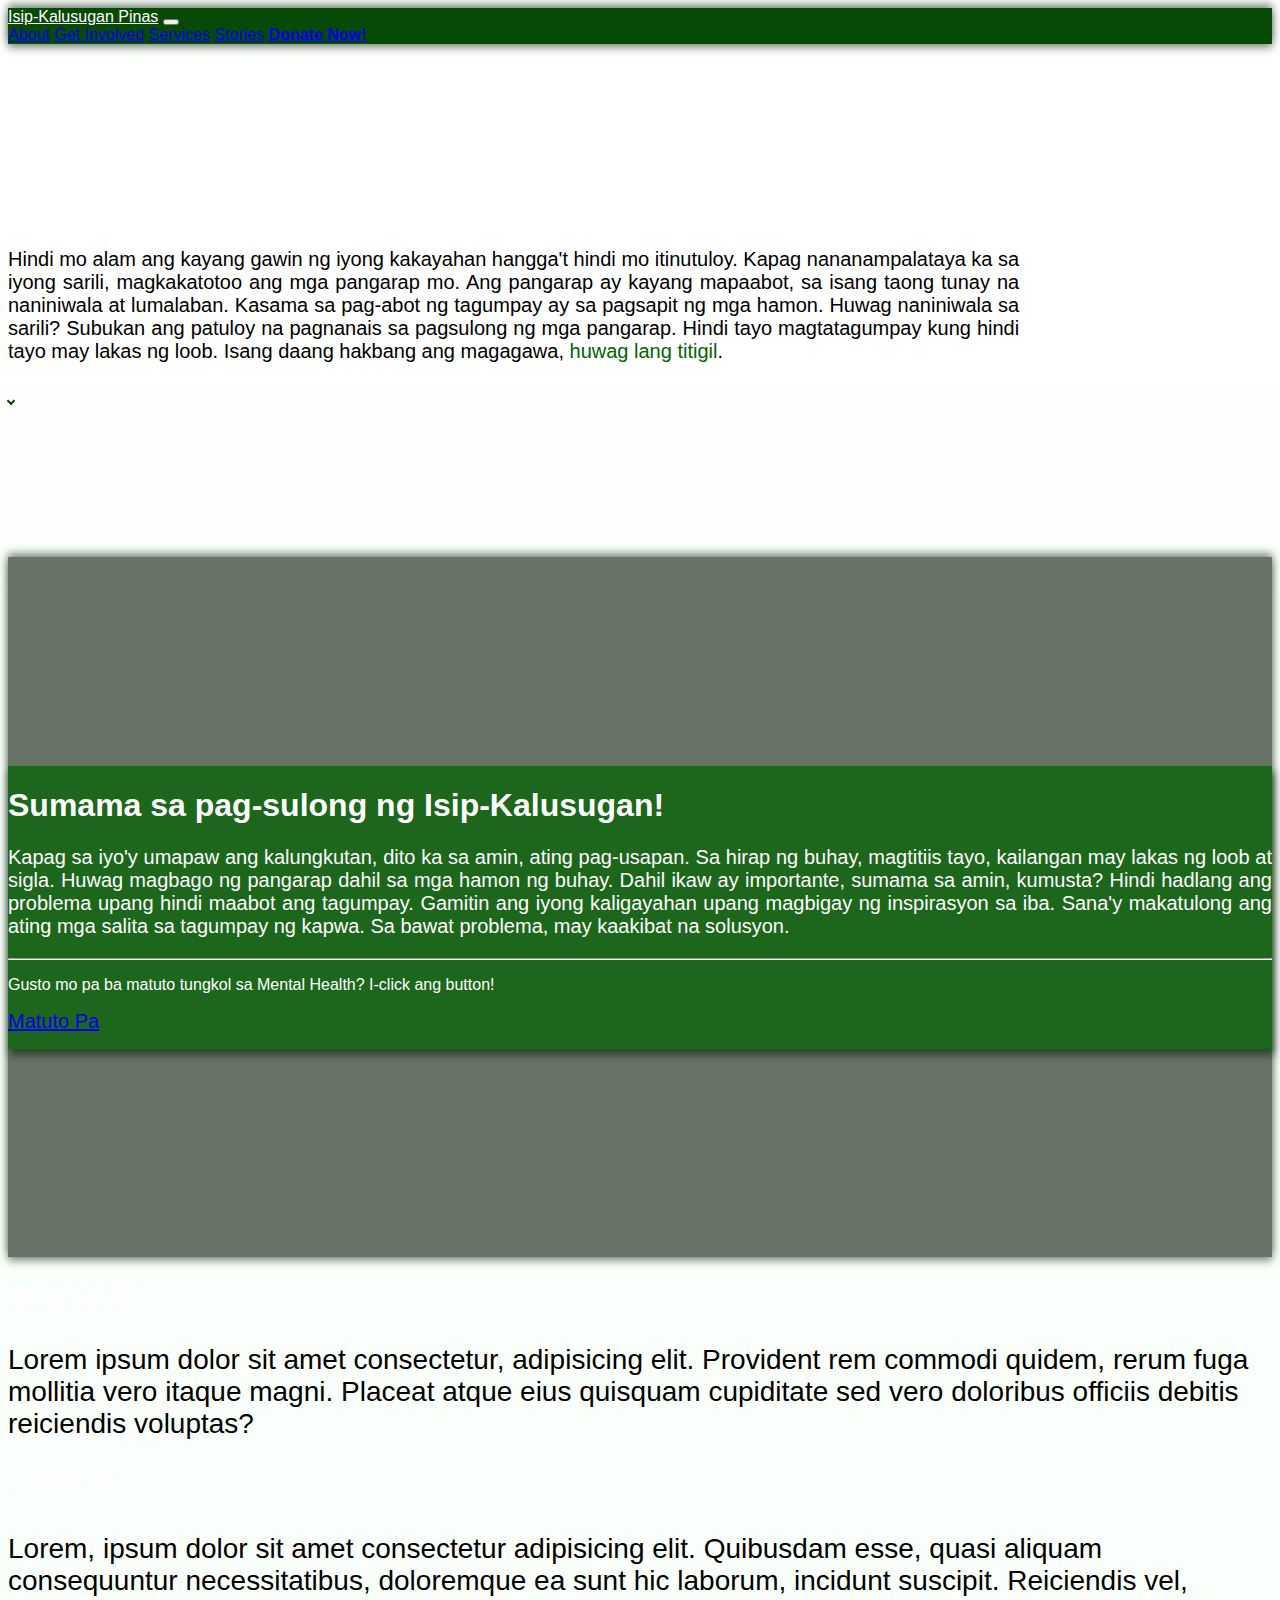
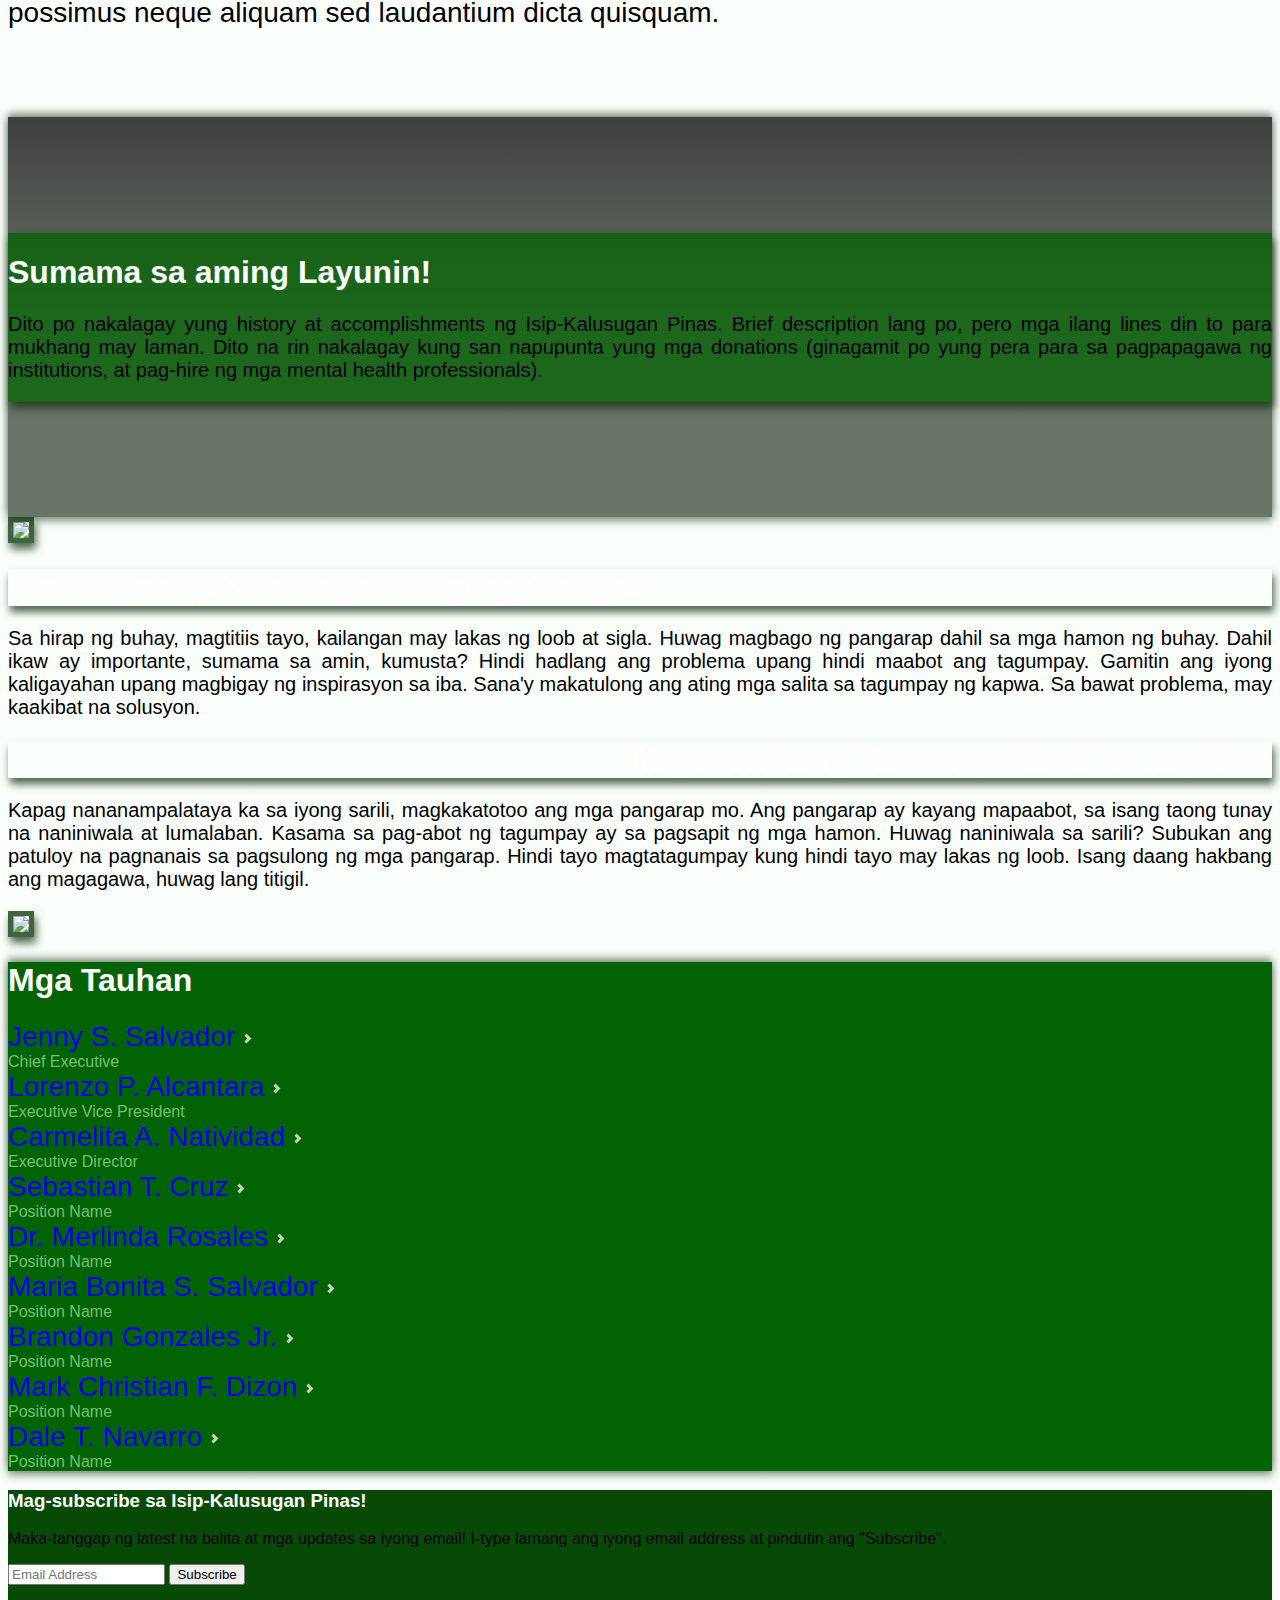
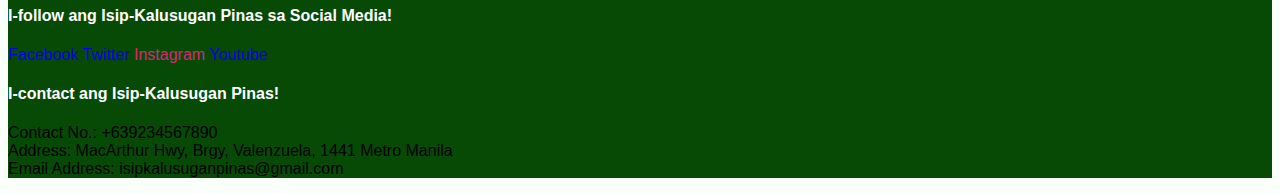
==== about.html @ d549f3e6 "modified:   about.css 	modified:   about.html 	modified:   index.css 	modified:   style.css" ====
<!DOCTYPE html>
<html lang="en">
<head>
    <meta charset="UTF-8">
    <meta http-equiv="X-UA-Compatible" content="IE=edge">
    <meta name="viewport" content="width=device-width, initial-scale=1.0">
    <link href="https://cdn.jsdelivr.net/npm/bootstrap@5.3.0-alpha3/dist/css/bootstrap.min.css" rel="stylesheet" integrity="sha384-KK94CHFLLe+nY2dmCWGMq91rCGa5gtU4mk92HdvYe+M/SXH301p5ILy+dN9+nJOZ" crossorigin="anonymous">
    <title>About</title>

    <link rel="stylesheet" type="text/css" href="style.css">

    <style>
        .jumboBg::before {    
            content: "";
            background-color: rgba(54, 70, 54, 0.75);
            background-image: url('https://images.pexels.com/photos/1623536/pexels-photo-1623536.jpeg?auto=compress&cs=tinysrgb&w=1260&h=750&dpr=1');
            background-blend-mode: overlay;
            position: absolute;
            background-position: center;
            background-repeat: no-repeat;
            background-size: cover;
            top: 0px;
            right: 0px;
            bottom: 0px;
            left: 0px;
        }
        .right {
            border: solid rgba(255, 255, 255, 0.75);
            border-width: 0 3px 3px 0;
            transform: translate(0, -4px) rotate(-45deg);
        }
        .historyBg::before {    
            content: "";
            background: url('https://images.pexels.com/photos/6180744/pexels-photo-6180744.jpeg?auto=compress&cs=tinysrgb&w=1260&h=750&dpr=1') center no-repeat, linear-gradient(180deg, rgb(0, 0, 0, 0.75) 0%, rgba(54, 70, 54, 0.75) 50%); background-size: cover; background-blend-mode: overlay;
            position: absolute;
            background-position: center;
            background-repeat: no-repeat;
            background-size: cover;
            top: 0px;
            right: 0px;
            bottom: 0px;
            left: 0px;
        }
    </style>

    <link rel="stylesheet" type="text/css" href="about.css">

</head>
<body style="background: url(https://images.pexels.com/photos/1200225/pexels-photo-1200225.jpeg?auto=compress&cs=tinysrgb&w=1260&h=750&dpr=1) center repeat-y, linear-gradient(180deg, rgb(255, 255, 255) 7.5%, rgba(250, 255, 250, 0.875) 18.5%); background-size: cover; background-blend-mode: overlay;">

    <!---------------------- NAVBAR ---------------------->
    <nav class="navbar navbar-expand-md navbar-dark nav-underline sticky-top px-lg-5 px-3 py-3 navbar-toggler rounded-0 divShadow justify-content-between" style="background-color: rgb(6, 74, 6);">
        <a class="navbar-brand fs-3 titleText" href="index.html">Isip-Kalusugan Pinas</a>
        <button class="navbar-toggler" type="button" data-bs-toggle="collapse" data-bs-target="#navbarCollapsed">
            <span class="navbar-toggler-icon"></span>
        </button>
        <div class="collapse navbar-collapse" id="navbarCollapsed">
            <div class="navbar-nav d-flex justify-content-between">
                <a class="nav-item nav-link active" href="about.html">About</a>
                <a class="nav-item nav-link" href="getinvolved.html">Get Involved</a>
                <a class="nav-item nav-link" href="services.html">Services</a>
                <a class="nav-item nav-link" href="stories.html">Stories</a>
                <a class="nav-item nav-link" href="donate.html"><b>Donate Now!</b></a>
            </div>
        </div>
    </nav>

    <main class="d-flex flex-column">

        <!---------------------- INTRO ---------------------->
        <h1 class="display-4 text-success-emphasis titleText text-center w-100 px-md-5 px-2 pb-2" style="margin-top:11.5%;">Saan mang sulok ng mundo, mayroong <span class="display-4 text-success-emphasis bg-success px-2 titleText">pag-asa</span>.</h1>
        <p class="responsiveFont1 introText fw-light text-black text-center px-md-5 px-2 pt-md-4 pb-5 mx-auto" style="margin-bottom: 11.75%;">Hindi mo alam ang kayang gawin ng iyong kakayahan hangga't hindi mo itinutuloy. Kapag nananampalataya ka sa iyong sarili, magkakatotoo ang mga pangarap mo. Ang pangarap ay kayang mapaabot, sa isang taong tunay na naniniwala at lumalaban. Kasama sa pag-abot ng tagumpay ay sa pagsapit ng mga hamon. Huwag naniniwala sa sarili? Subukan ang patuloy na pagnanais sa pagsulong ng mga pangarap. Hindi tayo magtatagumpay kung hindi tayo may lakas ng loob. Isang daang hakbang ang magagawa, <span class="responsiveFont1 fw-light" style="color: darkgreen;">huwag lang titigil</span>.<br><br><i class="arrow down mt-5 mb-3"></i></p>

        <!---------------------- MAIN ---------------------->
        <div class="d-flex mb-5 mt-3 divShadow">
            <div class="p-lg-5 p-3 bgBackground jumboBg" style="color: white;">
                <div class="bgContent p-md-5 m-sm-5 mt-sm-1 p-4 boxShadow" style="background-color: rgb(3, 99, 3, 0.75);">
                    <h1 class="display-2 titleText text-center mainTitleMain">Sumama sa pag-sulong ng Isip-Kalusugan!</h1>
                    <h1 class="titleText text-center mainTitleSub">Isulong ang Isip-Kalusugan!</h1>
                    <p class="lead px-xl-4 mx-xl-4 responsiveFont1">Kapag sa iyo'y umapaw ang kalungkutan, dito ka sa amin, ating pag-usapan. Sa hirap ng buhay, magtitiis tayo, kailangan may lakas ng loob at sigla. Huwag magbago ng pangarap dahil sa mga hamon ng buhay. Dahil ikaw ay importante, sumama sa amin, kumusta? <span class="mainExtra">Hindi hadlang ang problema upang hindi maabot ang tagumpay. Gamitin ang iyong kaligayahan upang magbigay ng inspirasyon sa iba. Sana'y makatulong ang ating mga salita sa tagumpay ng kapwa. Sa bawat problema, may kaakibat na solusyon.</span></p>
                    <hr class="my-lg-4 my-2 fs-6">
                    <p class="text-end responsiveFont2">Gusto mo pa ba matuto tungkol sa Mental Health? I-click ang button!</p>
                    <p class="lead text-end">
                        <a class="btn btn-success btn-lg responsiveFont1" href="getinvolved.html" role="button">Matuto Pa</a>
                    </p>
                </div>
            </div>
        </div>

        <!---------------------- MISSION VISION ---------------------->
        <div class="container my-md-5 py-md-4">
            <div class="row">
                <div class="col">
                    <div class="d-flex flex-column">
                        <h1 class="text-end titleText text-success-emphasis display-1 px-md-3 py-md-3">MISSION</h1>
                        <p class="text-end responsiveFont3 fw-light text-black pt-md-3">Lorem ipsum dolor sit amet consectetur, adipisicing elit. Provident rem commodi quidem, rerum fuga mollitia vero itaque magni. Placeat atque eius quisquam cupiditate sed vero doloribus officiis debitis reiciendis voluptas?</p>
                    </div>
                </div>
                <div class="col">
                    <div class="d-flex flex-column">
                        <h1 class="text-start titleText text-success display-1 px-md-3 py-md-3">VISION</h1>
                        <p class="text-start responsiveFont3 fw-light text-black pt-md-3">Lorem, ipsum dolor sit amet consectetur adipisicing elit. Quibusdam esse, quasi aliquam consequuntur necessitatibus, doloremque ea sunt hic laborum, incidunt suscipit. Reiciendis vel, possimus neque aliquam sed laudantium dicta quisquam.</p>
                    </div>
                </div>
            </div>
        </div>

        <!---------------------- HISTORY HEADING ---------------------->
        <div class="mb-5 p-sm-5 p-2 bgBackground historyBg mb-4 divShadow" style="height: 400px; margin-top: 7%;">
            <div class="bgContent p-lg-5 m-md-5 mt-sm-1 boxShadow p-md-4 p-2" style="background-color: rgb(3, 99, 3, 0.75);">
                <h1 class="display-3 text-center titleText">Sumama sa aming Layunin!</h1>
                <p class="responsiveFont1 text-center text-white">Dito po nakalagay yung history at accomplishments ng Isip-Kalusugan Pinas. Brief description lang po, pero mga ilang lines din to para mukhang may laman. Dito na rin nakalagay kung san napupunta yung mga donations (ginagamit po yung pera para sa pagpapagawa ng institutions, at pag-hire ng mga mental health professionals).</p>
            </div>  
        </div>

        <!---------------------- HISTORY CONTENT ---------------------->
        <div class="container">
            <div class="row mb-5">
                <div class="col-lg-7 col-auto">
                    <img src="https://images.pexels.com/photos/357271/pexels-photo-357271.jpeg?auto=compress&cs=tinysrgb&w=1260&h=750&dpr=1" class="w-100 boxShadow historyBg2 mb-4 mt-lg-0" style="object-fit: cover; object-position: 0 10%; border: 5px solid rgb(0, 50, 0, 0.75);">
                </div>
                <div class="col-lg-5 col-auto pb-5">
                    <h1 class="titleText text-success-emphasis bg-success px-3 py-2 boxShadow">Institusyon para sa mga Nangangailangan</h1>
                    <p class="text-black pe-lg-4 responsiveFont1" style="text-align: justify;">Sa hirap ng buhay, magtitiis tayo, kailangan may lakas ng loob at sigla. Huwag magbago ng pangarap dahil sa mga hamon ng buhay. Dahil ikaw ay importante, sumama sa amin, kumusta? Hindi hadlang ang problema upang hindi maabot ang tagumpay. Gamitin ang iyong kaligayahan upang magbigay ng inspirasyon sa iba. Sana'y makatulong ang ating mga salita sa tagumpay ng kapwa. Sa bawat problema, may kaakibat na solusyon.</p>
                </div>
            </div>
            <div class="row mb-5">
                <div class="col-lg-5 col-auto pb-5 order-lg-first order-last">
                    <h1 class="titleText text-success-emphasis bg-success px-3 py-2 boxShadow alignLgEnd">Mayroon kang Karamay. Hindi ka nag-iisa.</h1>
                    <p class="text-black ps-lg-4 responsiveFont1" style="text-align: justify;">Kapag nananampalataya ka sa iyong sarili, magkakatotoo ang mga pangarap mo. Ang pangarap ay kayang mapaabot, sa isang taong tunay na naniniwala at lumalaban. Kasama sa pag-abot ng tagumpay ay sa pagsapit ng mga hamon. Huwag naniniwala sa sarili? Subukan ang patuloy na pagnanais sa pagsulong ng mga pangarap. Hindi tayo magtatagumpay kung hindi tayo may lakas ng loob. Isang daang hakbang ang magagawa, huwag lang titigil.</p>
                </div>
                <div class="col-lg-7 col-auto order-lg-last order-first">
                    <img src="https://images.pexels.com/photos/3856033/pexels-photo-3856033.jpeg?auto=compress&cs=tinysrgb&w=1260&h=750&dpr=1" class="w-100 boxShadow historyBg2 mb-4 mt-lg-0" style="object-fit: cover; object-position: 0 10%; border: 5px solid rgb(0, 50, 0, 0.75);">
                </div>
            </div>
        </div>


        <!---------------------- MGA TAUHAN ---------------------->
        <div class="d-flex flex-column p-5 justify-content-center divShadow" style="background-color: rgb(3, 99, 3);">
            <h1 class="display-2 titleText text-center mb-5">Mga Tauhan</h1>
            <div class="container mx-auto">
                <div class="row row-cols-1 row-cols-md-2 row-cols-lg-3 row-gap-4 row-gap-sm-5 text-center text-md-start">
                    <div class="col">
                        <a href="#profile" style="text-decoration: none;" class="text-white responsiveFont3">Jenny S. Salvador <i class="arrow right"></i></a>
                        <br>
                        <span class="responsiveFont2 fw-light" style="color: rgb(115, 193, 115);">Chief Executive</span>
                    </div>
                    <div class="col">
                        <a href="#profile" style="text-decoration: none;" class="text-white responsiveFont3">Lorenzo P. Alcantara <i class="arrow right"></i></a>
                        <br>
                        <span class="responsiveFont2 fw-light" style="color: rgb(115, 193, 115);">Executive Vice President</span>
                    </div>
                    <div class="col">
                        <a href="#profile" style="text-decoration: none;" class="text-white responsiveFont3">Carmelita A. Natividad <i class="arrow right"></i></a>
                        <br>
                        <span class="responsiveFont2 fw-light" style="color: rgb(115, 193, 115);">Executive Director</span>
                    </div>
                    <div class="col">
                        <a href="#profile" style="text-decoration: none;" class="text-white responsiveFont3">Sebastian T. Cruz <i class="arrow right"></i></a>
                        <br>
                        <span class="responsiveFont2 fw-light" style="color: rgb(115, 193, 115);">Position Name</span>
                    </div>
                    <div class="col">
                        <a href="#profile" style="text-decoration: none;" class="text-white responsiveFont3">Dr. Merlinda Rosales <i class="arrow right"></i></a>
                        <br>
                        <span class="responsiveFont2 fw-light" style="color: rgb(115, 193, 115);">Position Name</span>
                    </div>
                    <div class="col">
                        <a href="#profile" style="text-decoration: none;" class="text-white responsiveFont3">Ma<span class="name1">ria</span><span class="name2">.</span> Bonita S. Salvador <i class="arrow right"></i></a>
                        <br>
                        <span class="responsiveFont2 fw-light" style="color: rgb(115, 193, 115);">Position Name</span>
                    </div>
                    <div class="col">
                        <a href="#profile" style="text-decoration: none;" class="text-white responsiveFont3">Brandon Gonzales Jr. <i class="arrow right"></i></a>
                        <br>
                        <span class="responsiveFont2 fw-light" style="color: rgb(115, 193, 115);">Position Name</span>
                    </div>
                    <div class="col">
                        <a href="#profile" style="text-decoration: none;" class="text-white responsiveFont3">Mark Christian F. Dizon <i class="arrow right"></i></a>
                        <br>
                        <span class="responsiveFont2 fw-light" style="color: rgb(115, 193, 115);">Position Name</span>
                    </div>
                    <div class="col">
                        <a href="#profile" style="text-decoration: none;" class="text-white responsiveFont3">Dale T. Navarro <i class="arrow right"></i></a>
                        <br>
                        <span class="responsiveFont2 fw-light" style="color: rgb(115, 193, 115);">Position Name</span>
                    </div>
                </div>
            </div>
        </div>

    </main>

    <!-- -------------------- FOOTER -------------------- -->
    <footer class="d-flex flex-column text-center px-5 pt-4 pb-0" style="background-color: rgb(6, 74, 6);">
        <div class="d-flex flex-row justify-content-between">
            <div class="w-50">
                <h3 class="titleText text-start">Mag-subscribe sa Isip-Kalusugan Pinas!</h3>
                <p class="text-white text-start ps-4">Maka-tanggap ng latest na balita at mga updates sa iyong email! I-type lamang ang iyong email address at pindutin ang "Subscribe".</p>
            </div>
            <div class="align-self-center">
                <div class="input-group mb-3">
                    <input type="email" class="form-control" placeholder="Email Address">
                    <button class="btn btn-success" type="button">Subscribe</button>
                </div>  
            </div>
        </div>
        <div class="d-flex flex-row justify-content-between">
            <div class="d-flex flex-column">
                <h4 class="titleText text-start">I-follow ang Isip-Kalusugan Pinas sa Social Media!</h4>
                <div class="d-flex flex-row justify-content-between">
                    <a href="#link" style="text-decoration: none;" class="text-primary">Facebook</a>
                    <a href="#link" style="text-decoration: none;" class="text-info">Twitter</a>
                    <a href="#link" style="text-decoration: none; color: rgb(214,41,118);">Instagram</a>
                    <a href="#link" style="text-decoration: none;" class="text-danger">Youtube</a>
                </div>
            </div>
            <div class="d-flex flex-column">
                <h4 class="titleText text-start">I-contact ang Isip-Kalusugan Pinas!</h4>
                <div class="d-flex flex-column">
                    <p class="text-white text-start">Contact No.: +639234567890<br>
                        Address: MacArthur Hwy, Brgy, Valenzuela, 1441 Metro Manila<br>
                        Email Address: isipkalusuganpinas@gmail.com</p>
                </div>
            </div>
        </div>
    </footer>

    <script src="https://cdn.jsdelivr.net/npm/bootstrap@5.3.0-alpha3/dist/js/bootstrap.bundle.min.js" integrity="sha384-ENjdO4Dr2bkBIFxQpeoTz1HIcje39Wm4jDKdf19U8gI4ddQ3GYNS7NTKfAdVQSZe" crossorigin="anonymous"></script>
</body>
</html>
---- style.css ----
* {
    font-family: 'Gill Sans', 'Gill Sans MT', Calibri, 'Trebuchet MS', sans-serif;
}

.titleText {
    font-family: Impact, Haettenschweiler, 'Arial Narrow Bold', sans-serif;
    color: white;
}

.bgBackground {
    position: relative; 
    width: 100%;
    display: flex;
    align-items: center;
    justify-content: center;
}

.bgContent {
    position: relative;
}

.cardShadow {
    box-shadow: 2px 6px 8px 0 rgba(22, 50, 22, 0.18);
}

.boxShadow {
    box-shadow: 2px 6px 8px 0 rgba(22, 50, 22, 0.75);
}

.divShadow {
    box-shadow: 0 4px 8px 0 rgba(22, 50, 22, 0.5), 0 -4px 8px 0 rgba(22, 50, 22, 0.5);
}

.arrow {
    border: solid rgb(0, 75, 0);
    border-width: 0 2px 2px 0;
    display: inline-block;
    padding: 2px;
}

.right {
    transform: translate(-2px, -2px) rotate(-45deg);
}

.down {
    transform: rotate(45deg);
}

/*********** RESPONSIVENESS ***********/
/* JUMBOTRON SIZE */
@media (min-width: 425.02px) {
    .bgBackground {
        height: 700px; 
    }
}
@media (max-width: 425px) {
    .bgBackground {
        height: 500px;
    }
}

/* titleText FONTS */
@media (max-width: 425px) {
    .titleText {
        font-size: 36px;
    }
}
@media (max-width: 375px) {
    .titleText {
        text-align: center;
    }
}
@media (max-width: 320px) {
    .titleText {
        font-size: 30px;
        text-align: center;
    }
}


/* PARAGRAPH FONTS */
@media (min-width: 425.02px) {
    .responsiveFont1 {
        font-size: 20px;
    }
}
@media (max-width: 425px) {
    .responsiveFont1 {
        font-size: 18px;
    }
}
@media (max-width: 320px) {
    .responsiveFont1 {
        font-size: 16px;
    }
}

/* PARAGRAPH FONTS (SMALL) */
@media (min-width: 425.02px) {
    .responsiveFont2 {
        font-size: 16px;
    }
}
@media (max-width: 425px) {
    .responsiveFont2 {
        font-size: 14px;
    }
}
---- about.css ----
@media (min-width: 1024px) {
    .responsiveFont1 {
        text-align: justify;
    }
}

@media (min-width: 768.02px) {
    .responsiveFont3 {
        font-size: 28px;
    }
}
@media (max-width: 768px) {
    .responsiveFont3 {
        font-size: 24px;
    }
}
@media (max-width: 425px) {
    .responsiveFont3 {
        font-size: 18px;
    }
}
@media (max-width: 375px) {
    .responsiveFont3 {
        font-size: 16px;
    }
}

/* INTRO WIDTH */
@media (min-width: 1200px) {
    .introText {
        width: 80%; 
    }
}
@media (max-width: 1024px) {
    .introText {
        width: 100%;
    }
}

/* MAIN TITLE */
@media (max-width: 767.98px) {
    .mainTitleMain {
        display: none;
    }
}
@media (min-width: 768px) {
    .mainTitleSub {
        display: none;
    }
}

/* MAIN TEXT */
@media (max-width: 1023.98px) {
    .mainExtra {
        display: none;
    }
}

/* HISTORY CONTENT */
@media (min-width: 992px) {
    .historyBg2 {
        height: 400px;
    }
}

@media (min-width: 992px) {
    .alignLgEnd {
        text-align: end;
    }
}

@media (max-width: 1079.98px) {
    .name1 {
        display: none;
    }
}
@media (min-width: 1080px) {
    .name2 {
        display: none;
    }
}
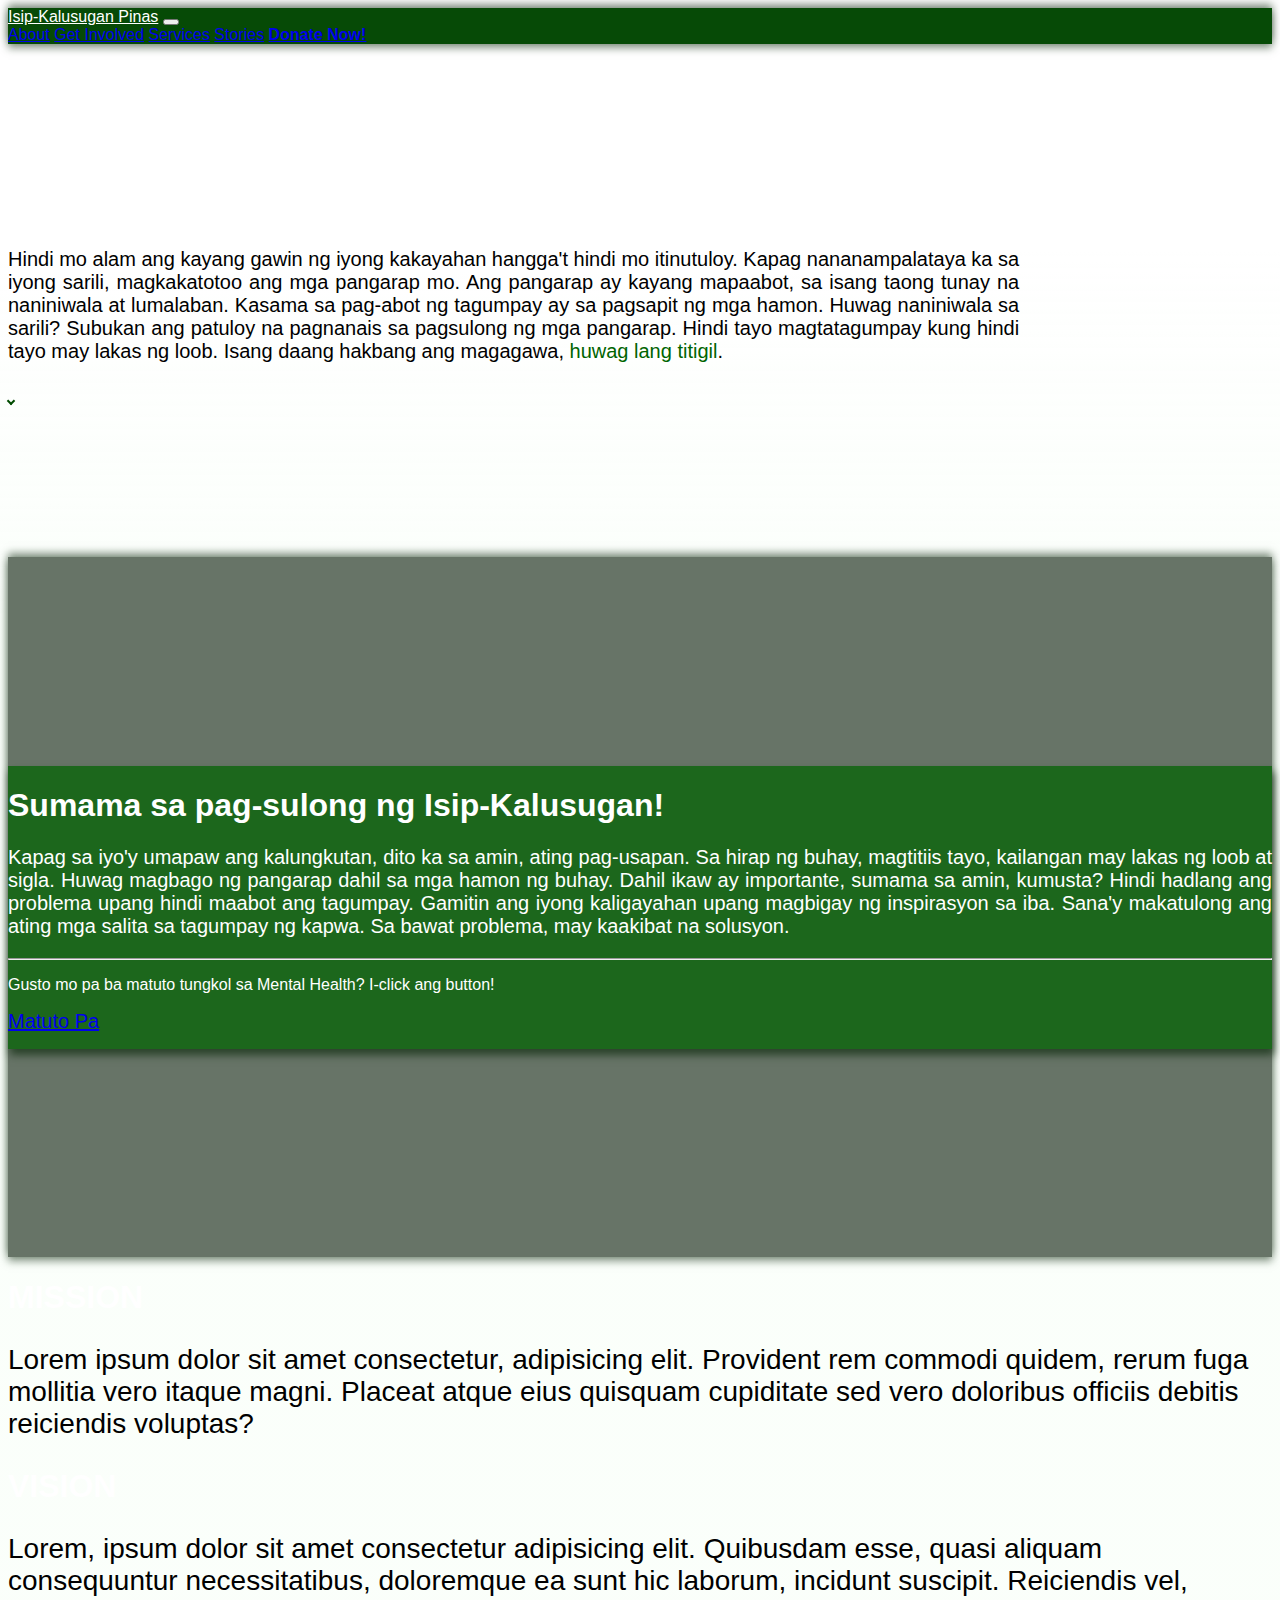
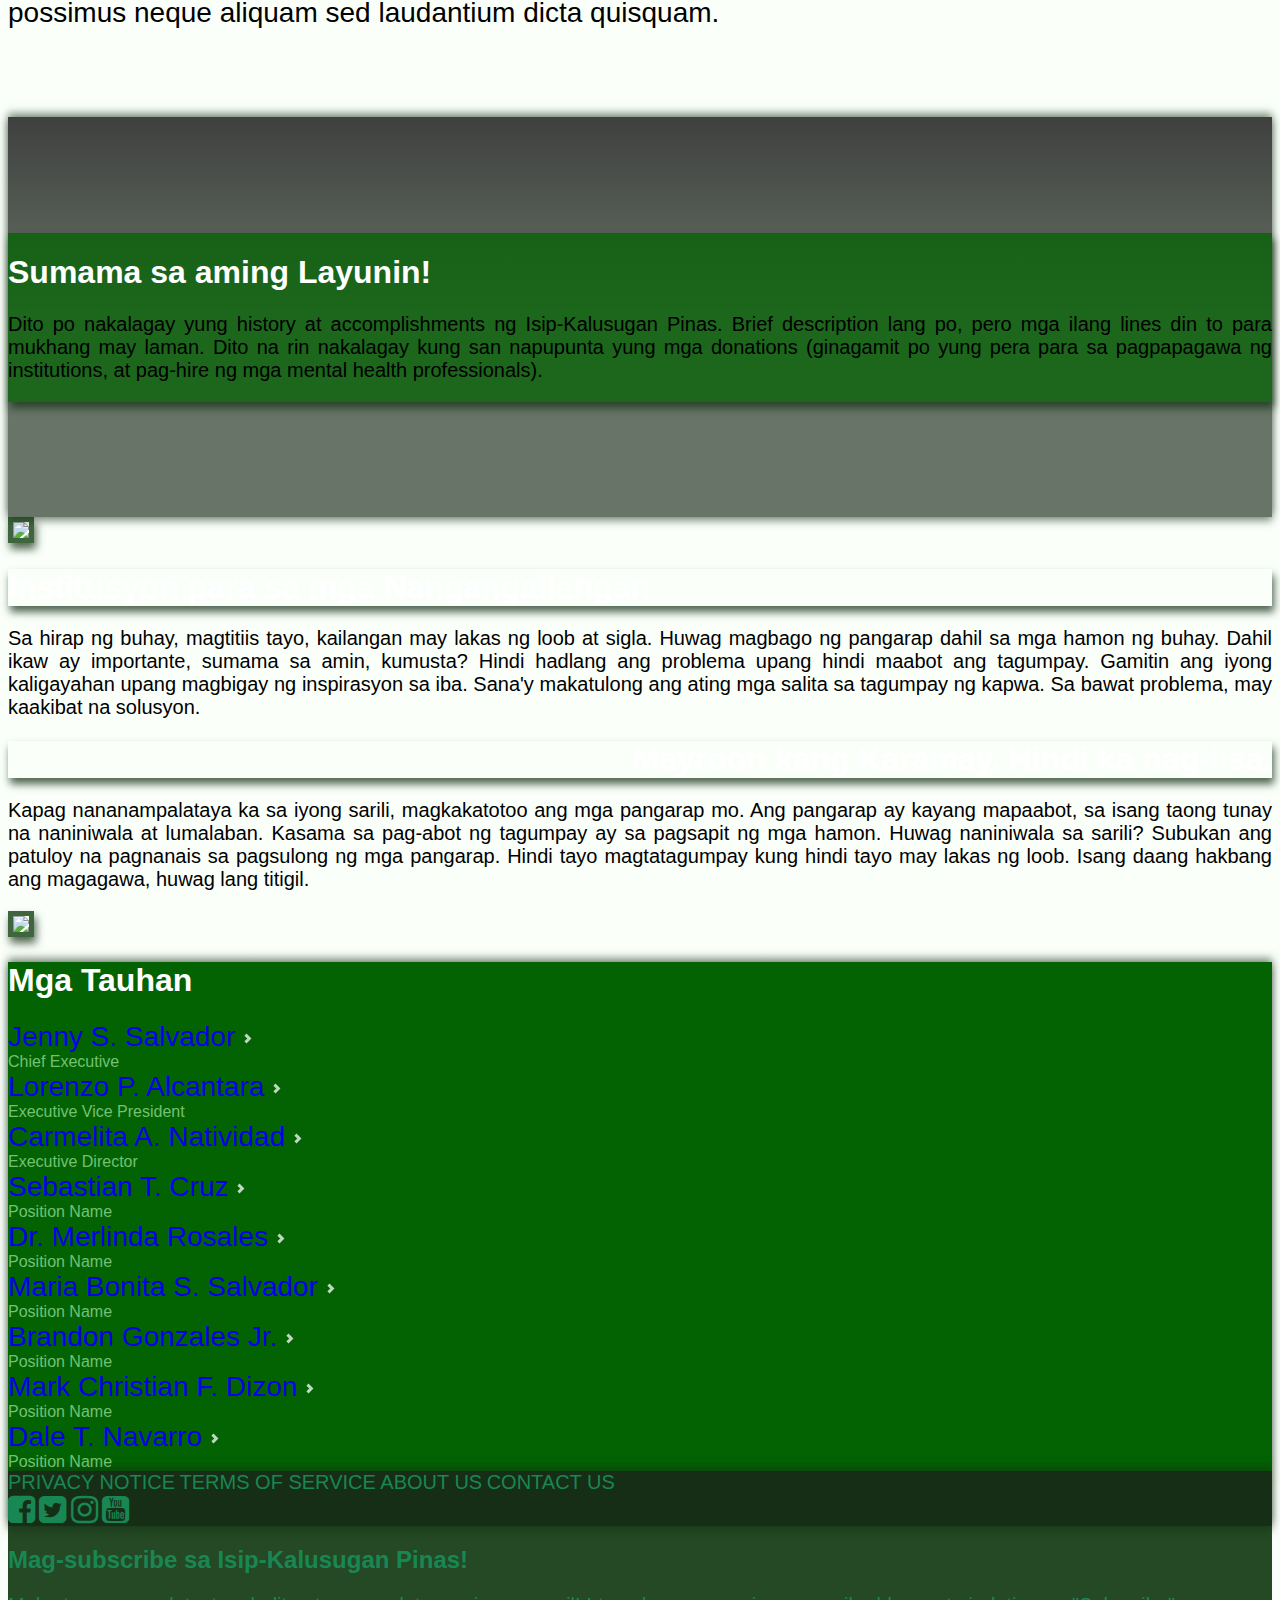
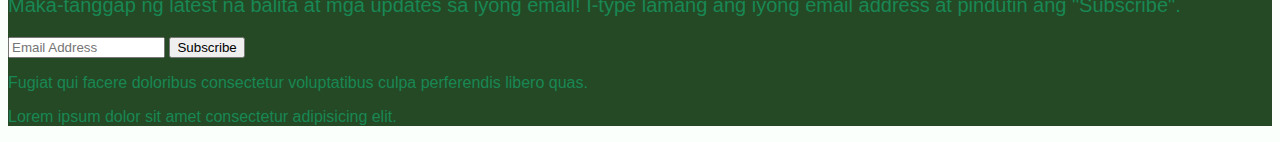
==== commit 1e65e703: "modified:   about.html 	modified:   donate.html 	modified:   getinvolved.html 	modified:   index.htm" ====
--- a/about.html
+++ b/about.html
@@ -7,6 +7,7 @@
     <link href="https://cdn.jsdelivr.net/npm/bootstrap@5.3.0-alpha3/dist/css/bootstrap.min.css" rel="stylesheet" integrity="sha384-KK94CHFLLe+nY2dmCWGMq91rCGa5gtU4mk92HdvYe+M/SXH301p5ILy+dN9+nJOZ" crossorigin="anonymous">
     <title>About</title>
 
+    <link rel="stylesheet" href="https://cdnjs.cloudflare.com/ajax/libs/font-awesome/4.7.0/css/font-awesome.min.css">
     <link rel="stylesheet" type="text/css" href="style.css">
 
     <style>
@@ -193,39 +194,61 @@
     </main>
 
     <!-- -------------------- FOOTER -------------------- -->
-    <footer class="d-flex flex-column text-center px-5 pt-4 pb-0" style="background-color: rgb(6, 74, 6);">
-        <div class="d-flex flex-row justify-content-between">
-            <div class="w-50">
-                <h3 class="titleText text-start">Mag-subscribe sa Isip-Kalusugan Pinas!</h3>
-                <p class="text-white text-start ps-4">Maka-tanggap ng latest na balita at mga updates sa iyong email! I-type lamang ang iyong email address at pindutin ang "Subscribe".</p>
-            </div>
-            <div class="align-self-center">
+    <footer class="d-flex flex-column text-center footerText" style="background-color: rgb(36, 73, 36);">
+        <div class="d-flex flex-lg-row flex-column justify-content-between align-items-center divShadow row-gap-3 px-lg-5 px-md-2 px-3 py-lg-4 py-3" style="background-color: rgb(22, 45, 22)">
+            <div class="row row-cols-1 row-cols-sm-2 row-cols-md-4 g-md-5 g-3">
+                <a href="#link" class="col responsiveFont1 titleText footerText footerLink align-self-center" style="text-decoration: none;">PRIVACY NOTICE</a>
+                <a href="#link" class="col responsiveFont1 titleText footerText footerLink align-self-center" style="text-decoration: none;">TERMS OF SERVICE</a>
+                <a href="#link" class="col responsiveFont1 titleText footerText footerLink align-self-center" style="text-decoration: none;">ABOUT US</a>
+                <a href="#link" class="col responsiveFont1 titleText footerText footerLink align-self-center" style="text-decoration: none;">CONTACT US</a>
+            </div>
+            <div class="row row-cols-2 row-cols-sm-4 g-md-5 g-3">
+                <a href="#link" class="col fa fa-2x fa-facebook-square" style="text-decoration: none;"></a>
+                <a href="#link" class="col fa fa-2x fa-twitter-square" style="text-decoration: none;"></a>
+                <a href="#link" class="col fa fa-2x fa-instagram" style="text-decoration: none;"></a>
+                <a href="#link" class="col fa fa-2x fa-youtube-square" style="text-decoration: none;"></a>
+            </div>
+        </div>
+        <div class="d-flex flex-column justify-content-center align-self-center py-lg-5 py-3 px-4 px-lg-0 mt-3 mb-4">
+            <div>
+                <h2 class="titleText footerText text-center">Mag-subscribe sa Isip-Kalusugan Pinas!</h2>
+                <p class="text-center responsiveFont1 fw-light">Maka-tanggap ng latest na balita at mga updates sa iyong email! I-type lamang ang iyong email address at pindutin ang "Subscribe".</p>
+            </div>
+            <form class="align-self-center needs-validation" novalidate>
                 <div class="input-group mb-3">
-                    <input type="email" class="form-control" placeholder="Email Address">
-                    <button class="btn btn-success" type="button">Subscribe</button>
-                </div>  
-            </div>
-        </div>
-        <div class="d-flex flex-row justify-content-between">
-            <div class="d-flex flex-column">
-                <h4 class="titleText text-start">I-follow ang Isip-Kalusugan Pinas sa Social Media!</h4>
-                <div class="d-flex flex-row justify-content-between">
-                    <a href="#link" style="text-decoration: none;" class="text-primary">Facebook</a>
-                    <a href="#link" style="text-decoration: none;" class="text-info">Twitter</a>
-                    <a href="#link" style="text-decoration: none; color: rgb(214,41,118);">Instagram</a>
-                    <a href="#link" style="text-decoration: none;" class="text-danger">Youtube</a>
-                </div>
-            </div>
-            <div class="d-flex flex-column">
-                <h4 class="titleText text-start">I-contact ang Isip-Kalusugan Pinas!</h4>
-                <div class="d-flex flex-column">
-                    <p class="text-white text-start">Contact No.: +639234567890<br>
-                        Address: MacArthur Hwy, Brgy, Valenzuela, 1441 Metro Manila<br>
-                        Email Address: isipkalusuganpinas@gmail.com</p>
-                </div>
-            </div>
+                    <input type="email" class="form-control" placeholder="Email Address" required>
+                    <button type="submit" class="btn btn-success">Subscribe</button>
+                </div>
+            </form>
+        </div>
+        <div class="mb-3 px-2 px-md-0 responsiveFont2">
+            <p class="my-0">Fugiat qui facere doloribus consectetur voluptatibus culpa perferendis libero quas.</p>
+            <p class="my-0">Lorem ipsum dolor sit amet consectetur adipisicing elit.</p>
         </div>
     </footer>
+
+    <script>
+        // Example starter JavaScript for disabling form submissions if there are invalid fields
+        (function () {
+          'use strict'
+        
+          // Fetch all the forms we want to apply custom Bootstrap validation styles to
+          var forms = document.querySelectorAll('.needs-validation')
+        
+          // Loop over them and prevent submission
+          Array.prototype.slice.call(forms)
+            .forEach(function (form) {
+              form.addEventListener('submit', function (event) {
+                if (!form.checkValidity()) {
+                  event.preventDefault()
+                  event.stopPropagation()
+                }
+        
+                form.classList.add('was-validated')
+              }, false)
+            })
+        })()
+    </script>
 
     <script src="https://cdn.jsdelivr.net/npm/bootstrap@5.3.0-alpha3/dist/js/bootstrap.bundle.min.js" integrity="sha384-ENjdO4Dr2bkBIFxQpeoTz1HIcje39Wm4jDKdf19U8gI4ddQ3GYNS7NTKfAdVQSZe" crossorigin="anonymous"></script>
 </body>
--- a/style.css
+++ b/style.css
@@ -44,6 +44,33 @@
 
 .down {
     transform: rotate(45deg);
+}
+
+/*********** FOOTER ***********/
+.footerText {
+    color: #198754 !important;
+}
+
+/* FOOTER LINKS */
+.footerLink:hover {
+    color: #5ba884 !important;
+}
+
+/* SOCMED ICONS */
+.fa {
+    color: #198754;
+}
+.fa-facebook-square:hover {
+    color: #3b5998 !important;
+}
+.fa-twitter-square:hover {
+    color: #00acee !important;
+}
+.fa-instagram:hover {
+    color: #d62976 !important;
+}
+.fa-youtube-square:hover {
+    color: #c4302b !important;
 }
 
 /*********** RESPONSIVENESS ***********/
@@ -105,4 +132,11 @@
     .responsiveFont2 {
         font-size: 14px;
     }
+}
+
+/* FOOTER LINKS */
+@media (min-width: 768px) {
+    .footerLink {
+        width: auto;
+    }
 }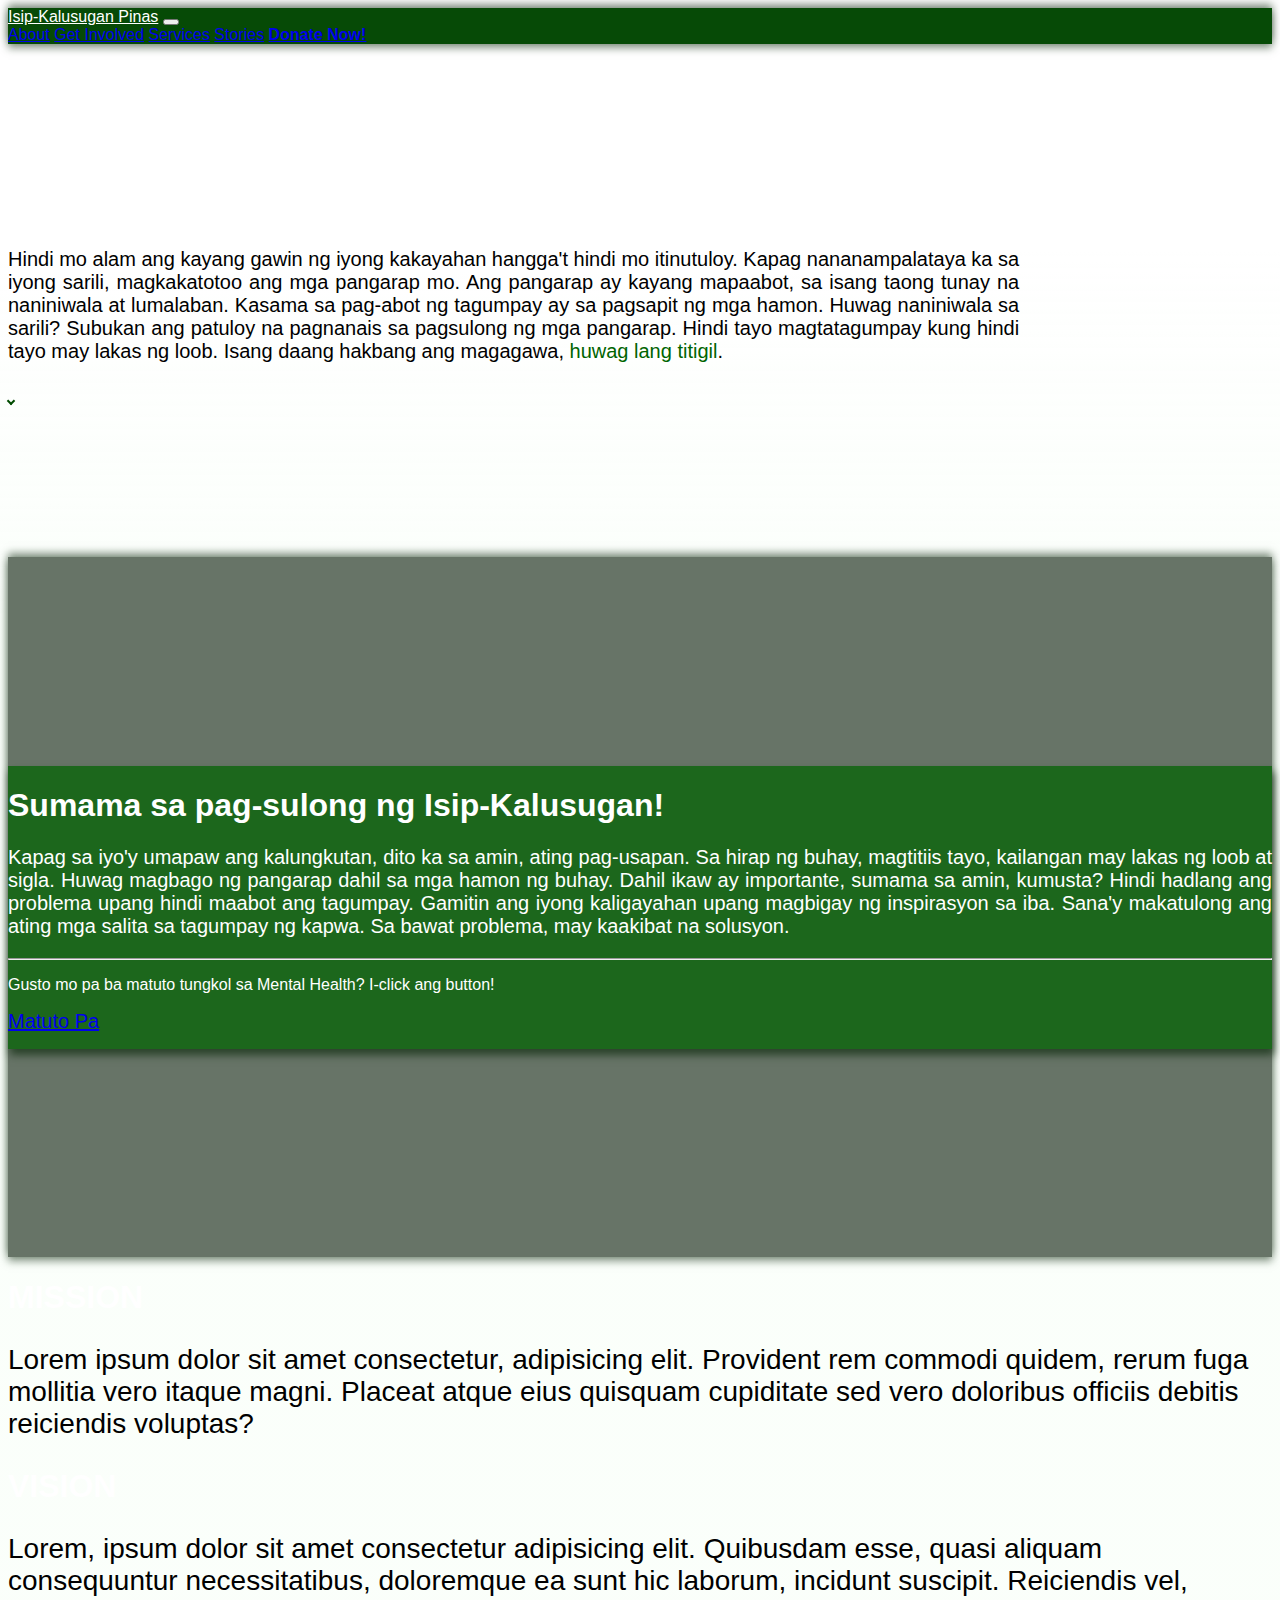
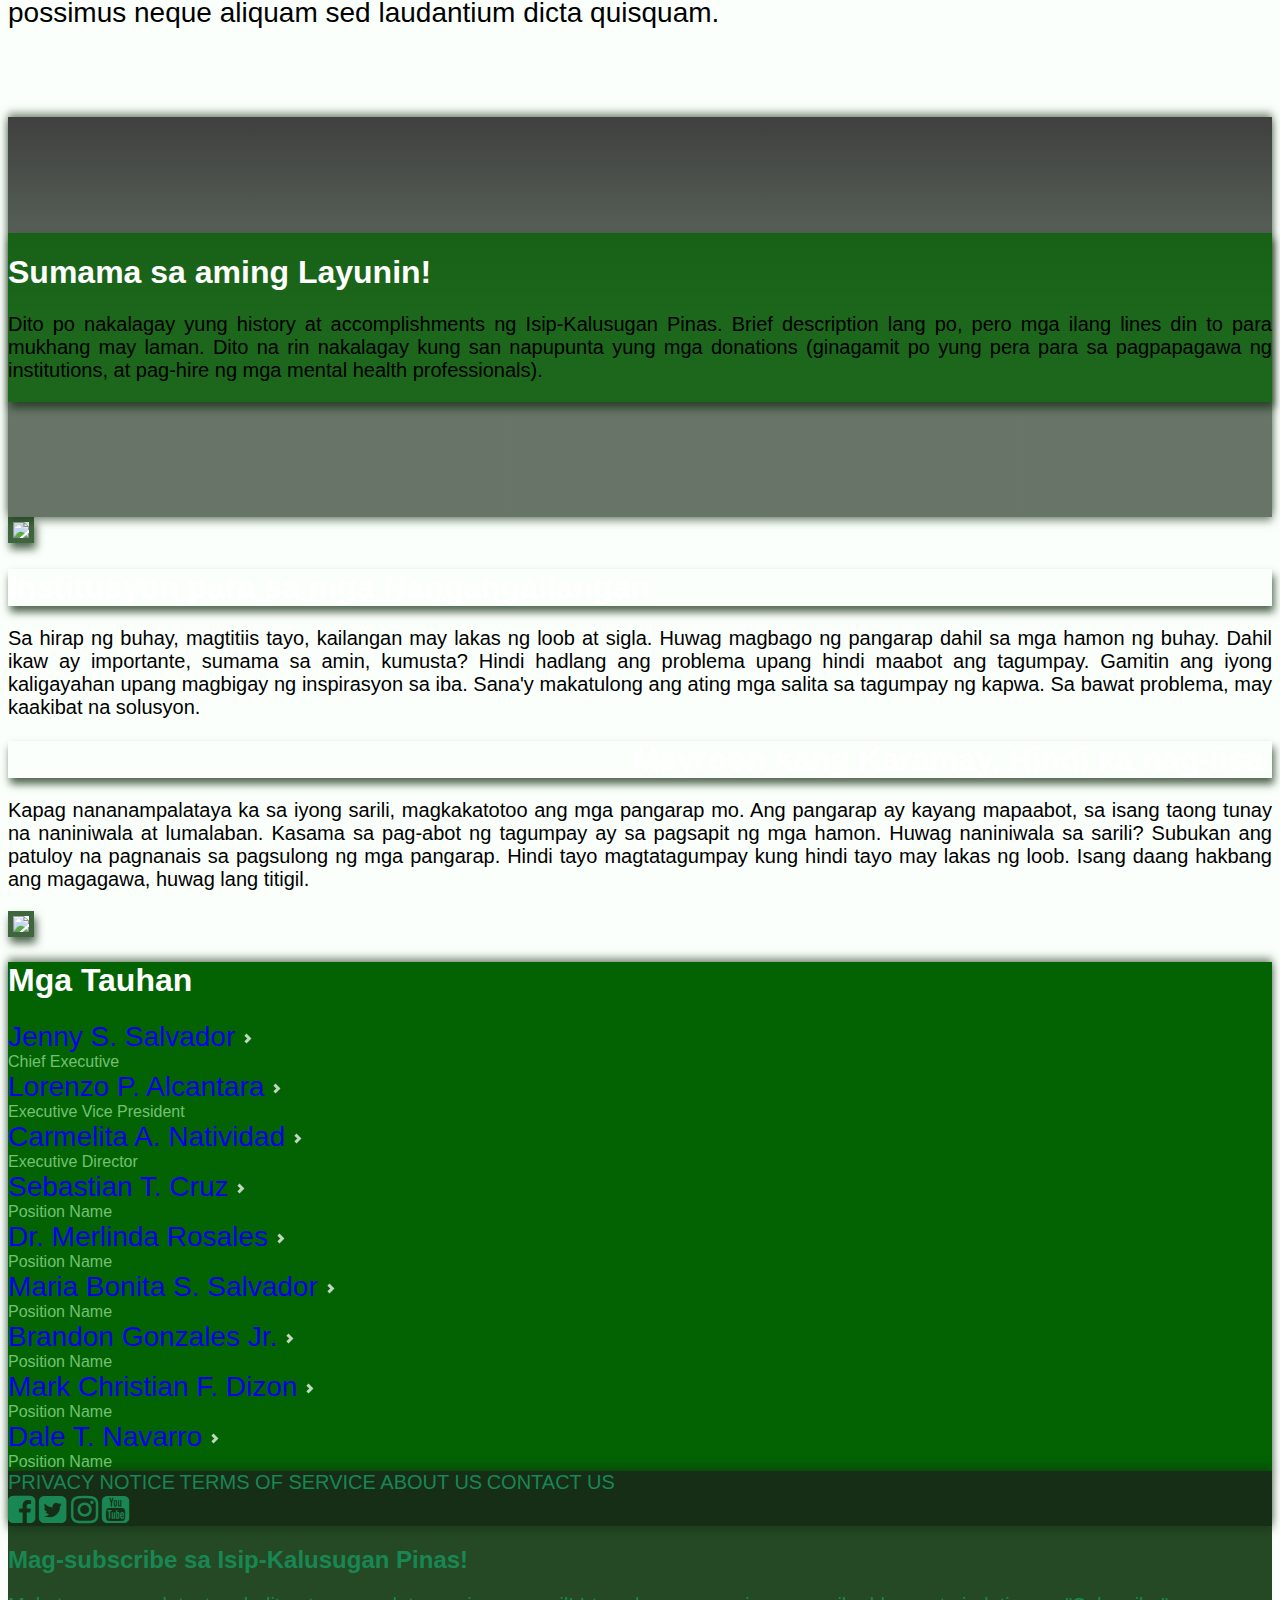
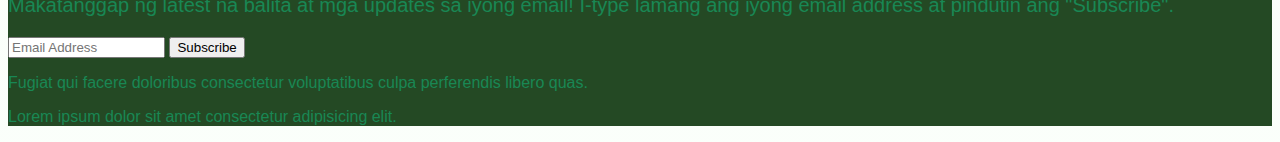
==== commit 91fa4699: "modified:   about.html 	modified:   donate.html 	modified:   getinvolved.html 	modified:   index.htm" ====
--- a/about.html
+++ b/about.html
@@ -212,7 +212,7 @@
         <div class="d-flex flex-column justify-content-center align-self-center py-lg-5 py-3 px-4 px-lg-0 mt-3 mb-4">
             <div>
                 <h2 class="titleText footerText text-center">Mag-subscribe sa Isip-Kalusugan Pinas!</h2>
-                <p class="text-center responsiveFont1 fw-light">Maka-tanggap ng latest na balita at mga updates sa iyong email! I-type lamang ang iyong email address at pindutin ang "Subscribe".</p>
+                <p class="text-center responsiveFont1 fw-light">Makatanggap ng latest na balita at mga updates sa iyong email! I-type lamang ang iyong email address at pindutin ang "Subscribe".</p>
             </div>
             <form class="align-self-center needs-validation" novalidate>
                 <div class="input-group mb-3">
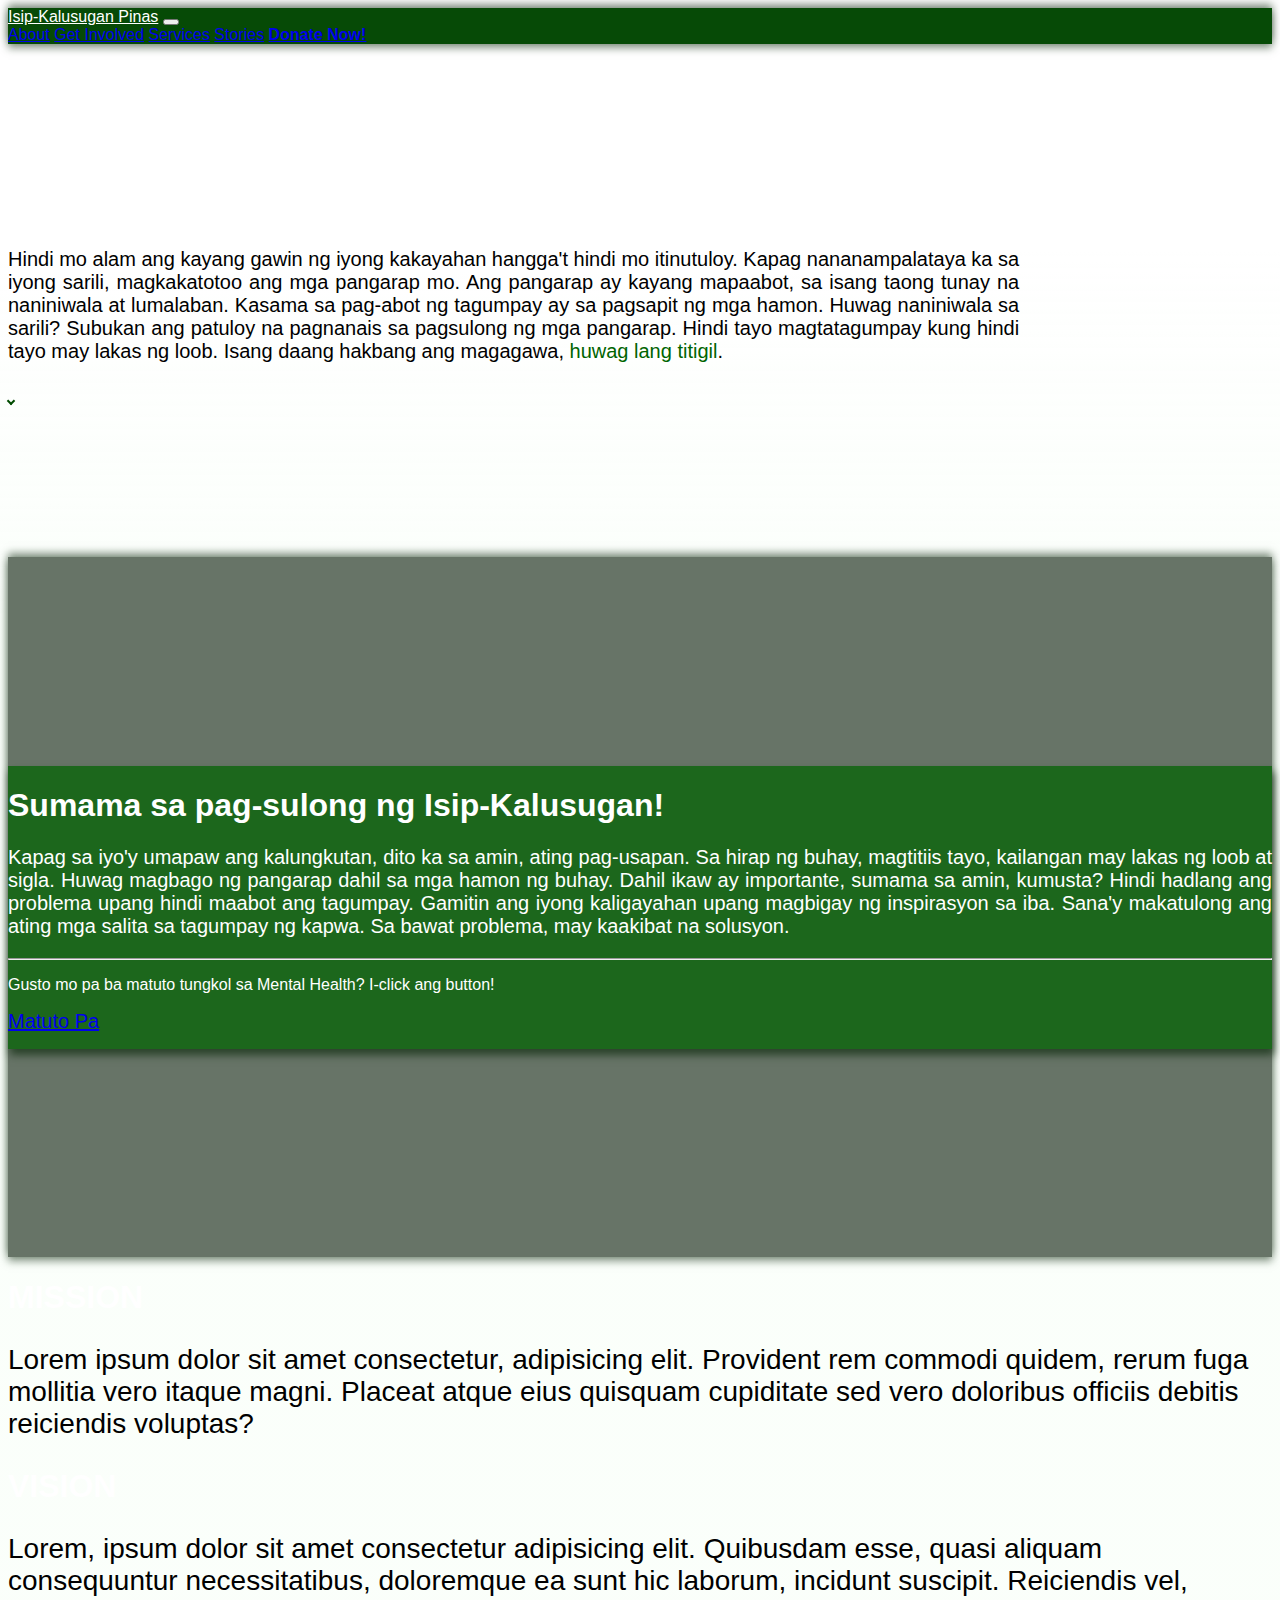
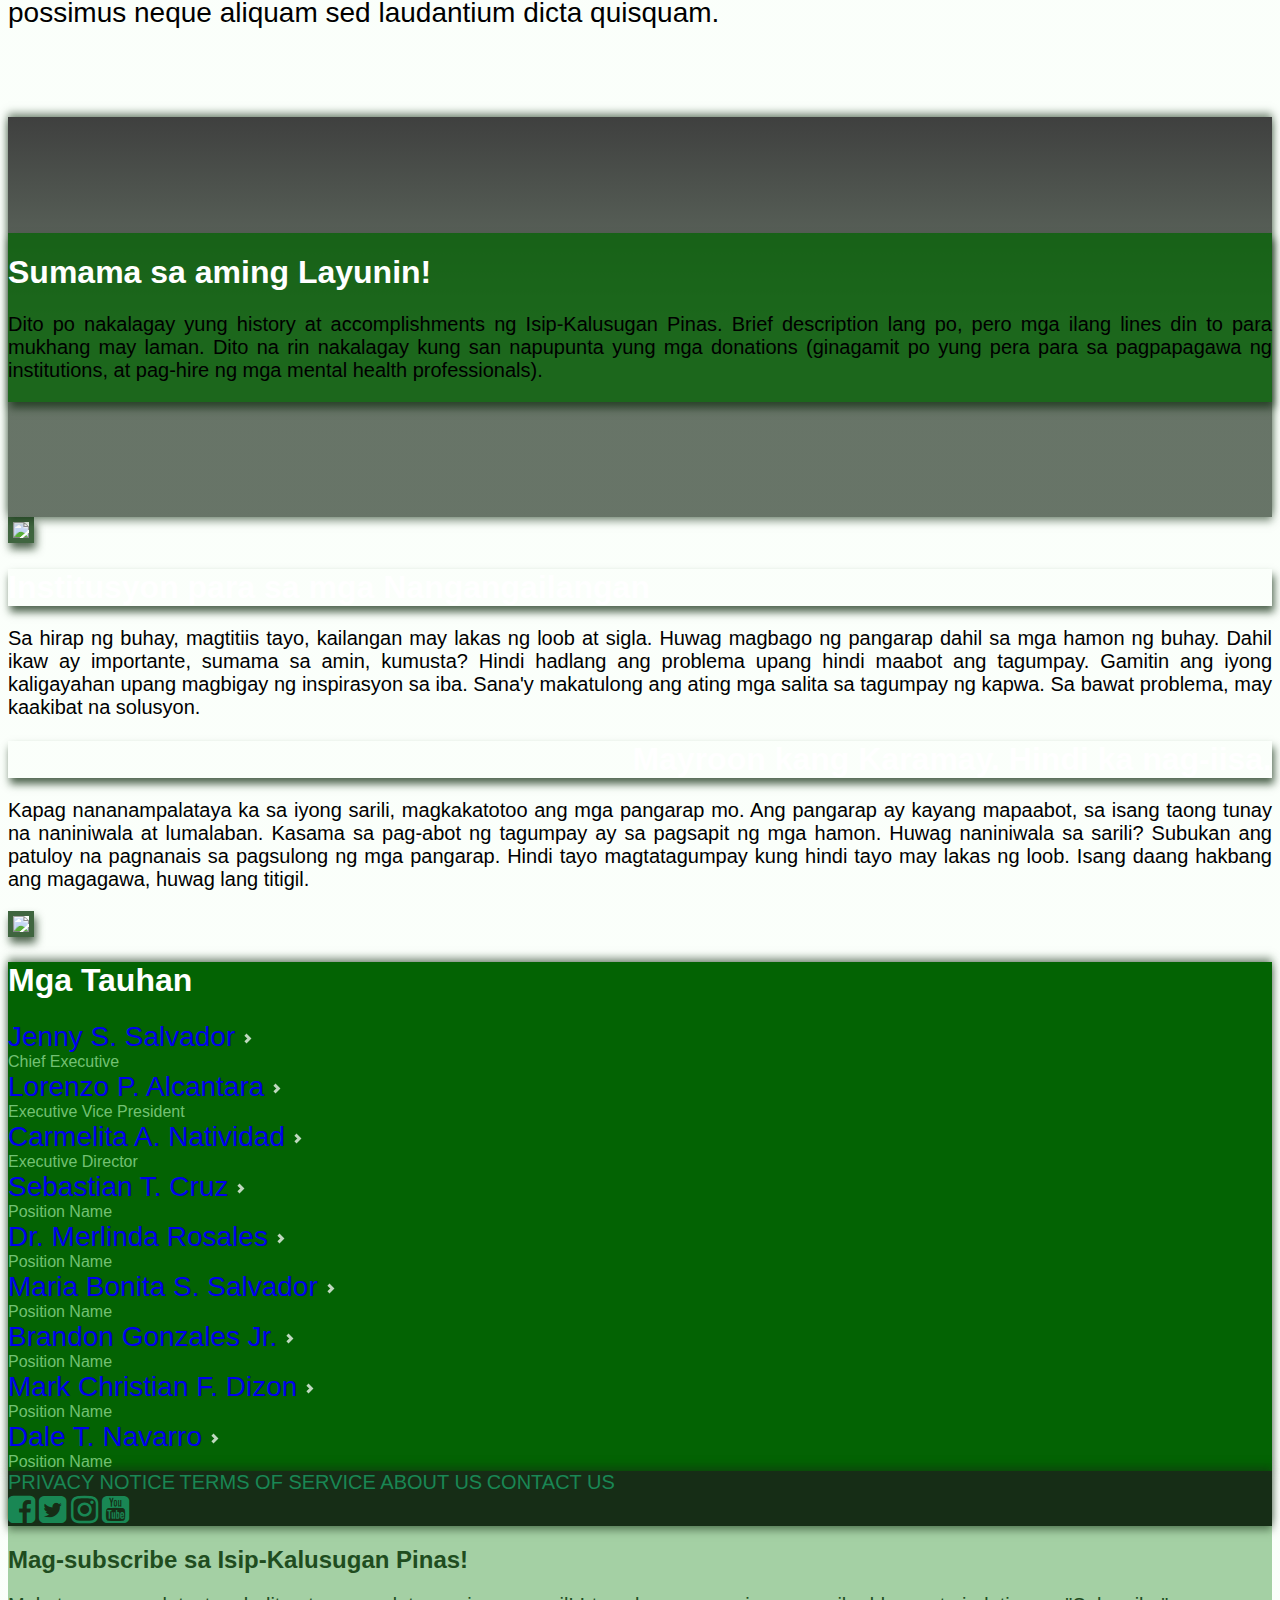
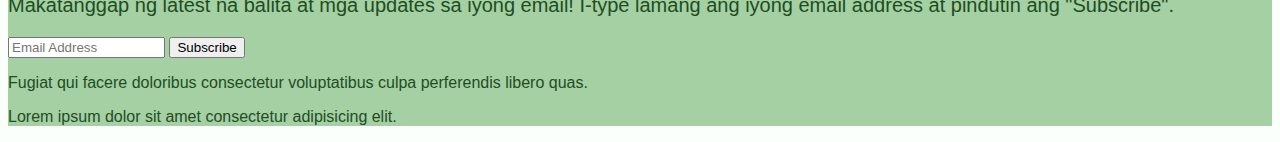
==== commit dae5b092: "modified:   about.html 	modified:   donate.html 	modified:   getinvolved.html 	modified:   index.htm" ====
--- a/about.html
+++ b/about.html
@@ -194,13 +194,13 @@
     </main>
 
     <!-- -------------------- FOOTER -------------------- -->
-    <footer class="d-flex flex-column text-center footerText" style="background-color: rgb(36, 73, 36);">
+    <footer class="d-flex flex-column text-center footerText" style="background-color: #a4d0a4;">
         <div class="d-flex flex-lg-row flex-column justify-content-between align-items-center divShadow row-gap-3 px-lg-5 px-md-2 px-3 py-lg-4 py-3" style="background-color: rgb(22, 45, 22)">
             <div class="row row-cols-1 row-cols-sm-2 row-cols-md-4 g-md-5 g-3">
-                <a href="#link" class="col responsiveFont1 titleText footerText footerLink align-self-center" style="text-decoration: none;">PRIVACY NOTICE</a>
-                <a href="#link" class="col responsiveFont1 titleText footerText footerLink align-self-center" style="text-decoration: none;">TERMS OF SERVICE</a>
-                <a href="#link" class="col responsiveFont1 titleText footerText footerLink align-self-center" style="text-decoration: none;">ABOUT US</a>
-                <a href="#link" class="col responsiveFont1 titleText footerText footerLink align-self-center" style="text-decoration: none;">CONTACT US</a>
+                <a href="#link" class="col responsiveFont1 titleText footerLink align-self-center" style="text-decoration: none;color: #198754">PRIVACY NOTICE</a>
+                <a href="#link" class="col responsiveFont1 titleText footerLink align-self-center" style="text-decoration: none;color: #198754">TERMS OF SERVICE</a>
+                <a href="#link" class="col responsiveFont1 titleText footerLink align-self-center" style="text-decoration: none;color: #198754">ABOUT US</a>
+                <a href="#link" class="col responsiveFont1 titleText footerLink align-self-center" style="text-decoration: none;color: #198754">CONTACT US</a>
             </div>
             <div class="row row-cols-2 row-cols-sm-4 g-md-5 g-3">
                 <a href="#link" class="col fa fa-2x fa-facebook-square" style="text-decoration: none;"></a>
@@ -212,7 +212,7 @@
         <div class="d-flex flex-column justify-content-center align-self-center py-lg-5 py-3 px-4 px-lg-0 mt-3 mb-4">
             <div>
                 <h2 class="titleText footerText text-center">Mag-subscribe sa Isip-Kalusugan Pinas!</h2>
-                <p class="text-center responsiveFont1 fw-light">Makatanggap ng latest na balita at mga updates sa iyong email! I-type lamang ang iyong email address at pindutin ang "Subscribe".</p>
+                <p class="text-center responsiveFont1">Makatanggap ng latest na balita at mga updates sa iyong email! I-type lamang ang iyong email address at pindutin ang "Subscribe".</p>
             </div>
             <form class="align-self-center needs-validation" novalidate>
                 <div class="input-group mb-3">
--- a/style.css
+++ b/style.css
@@ -3,8 +3,8 @@
 }
 
 .titleText {
-    font-family: Impact, Haettenschweiler, 'Arial Narrow Bold', sans-serif;
-    color: white;
+    font-family: Impact, sans-serif;
+    color: #ffffff;
 }
 
 .bgBackground {
@@ -48,7 +48,7 @@
 
 /*********** FOOTER ***********/
 .footerText {
-    color: #198754 !important;
+    color: rgb(31, 77, 31) !important;
 }
 
 /* FOOTER LINKS */
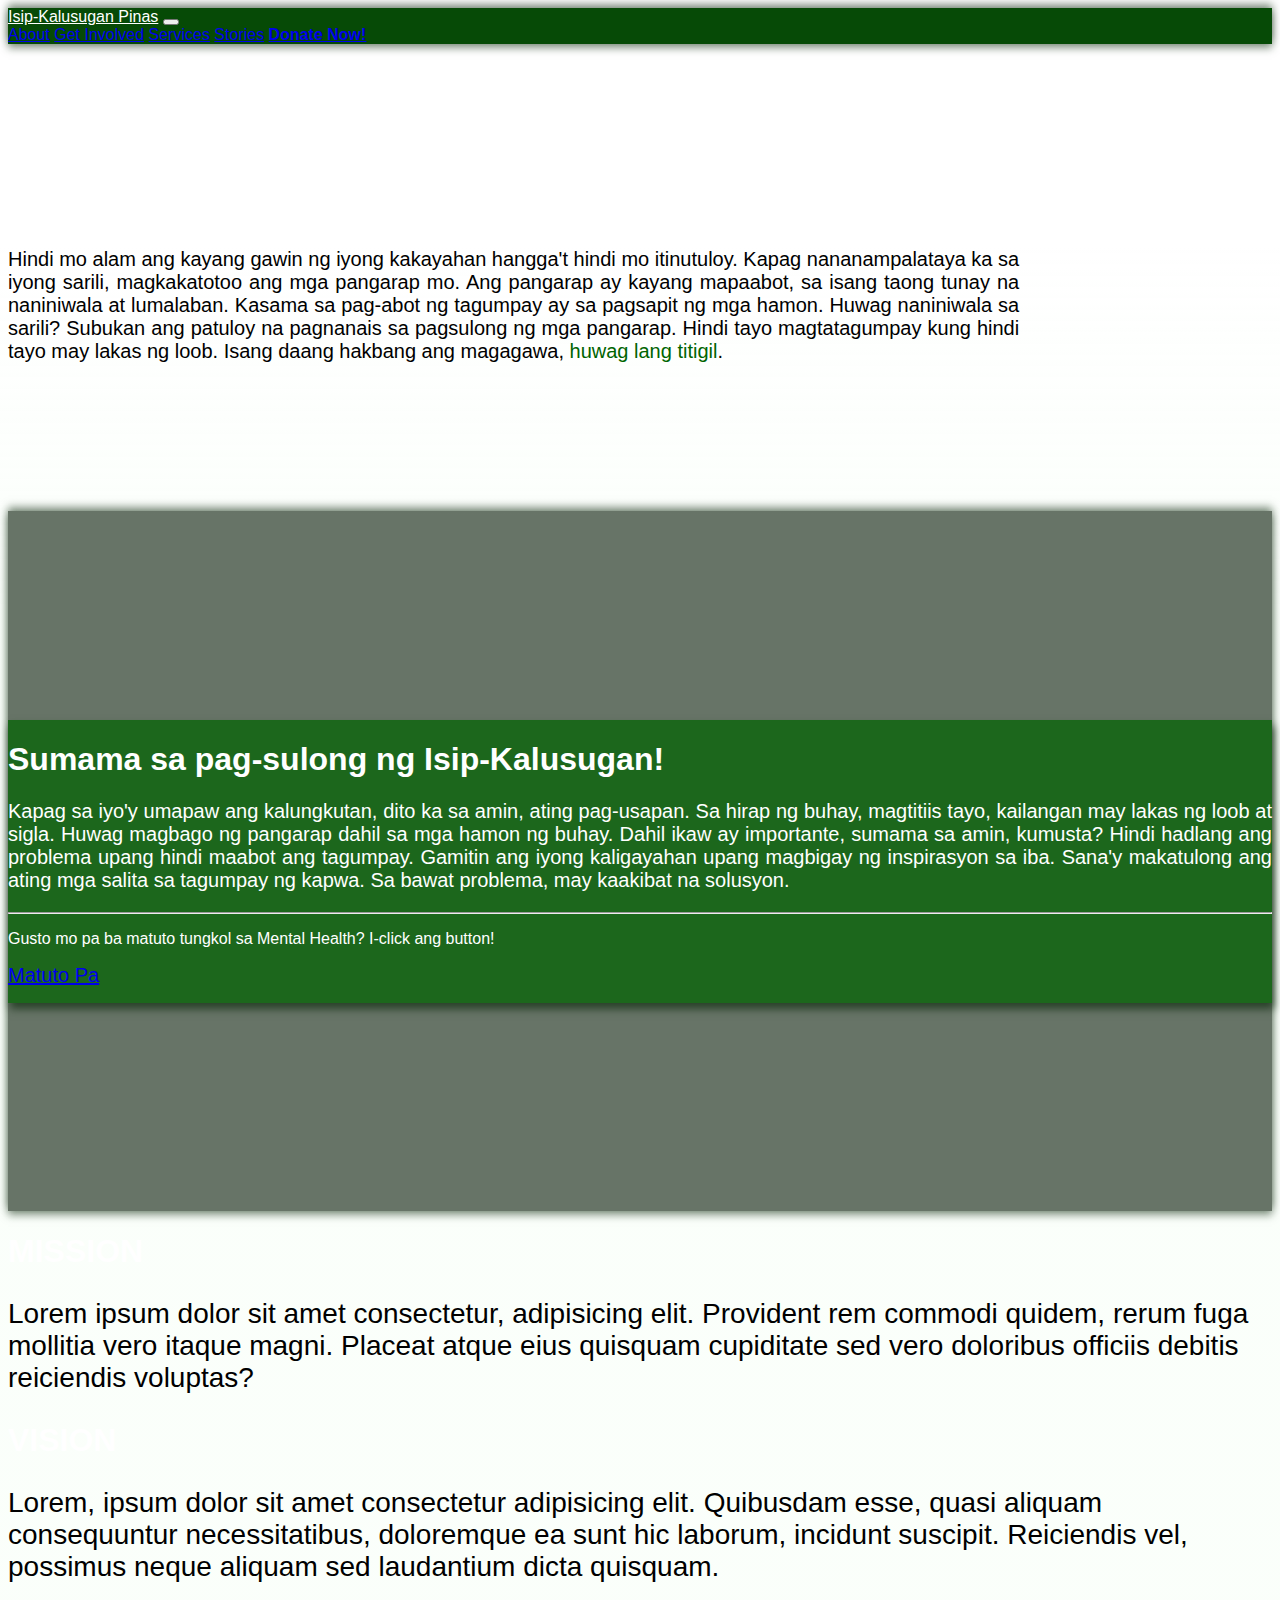
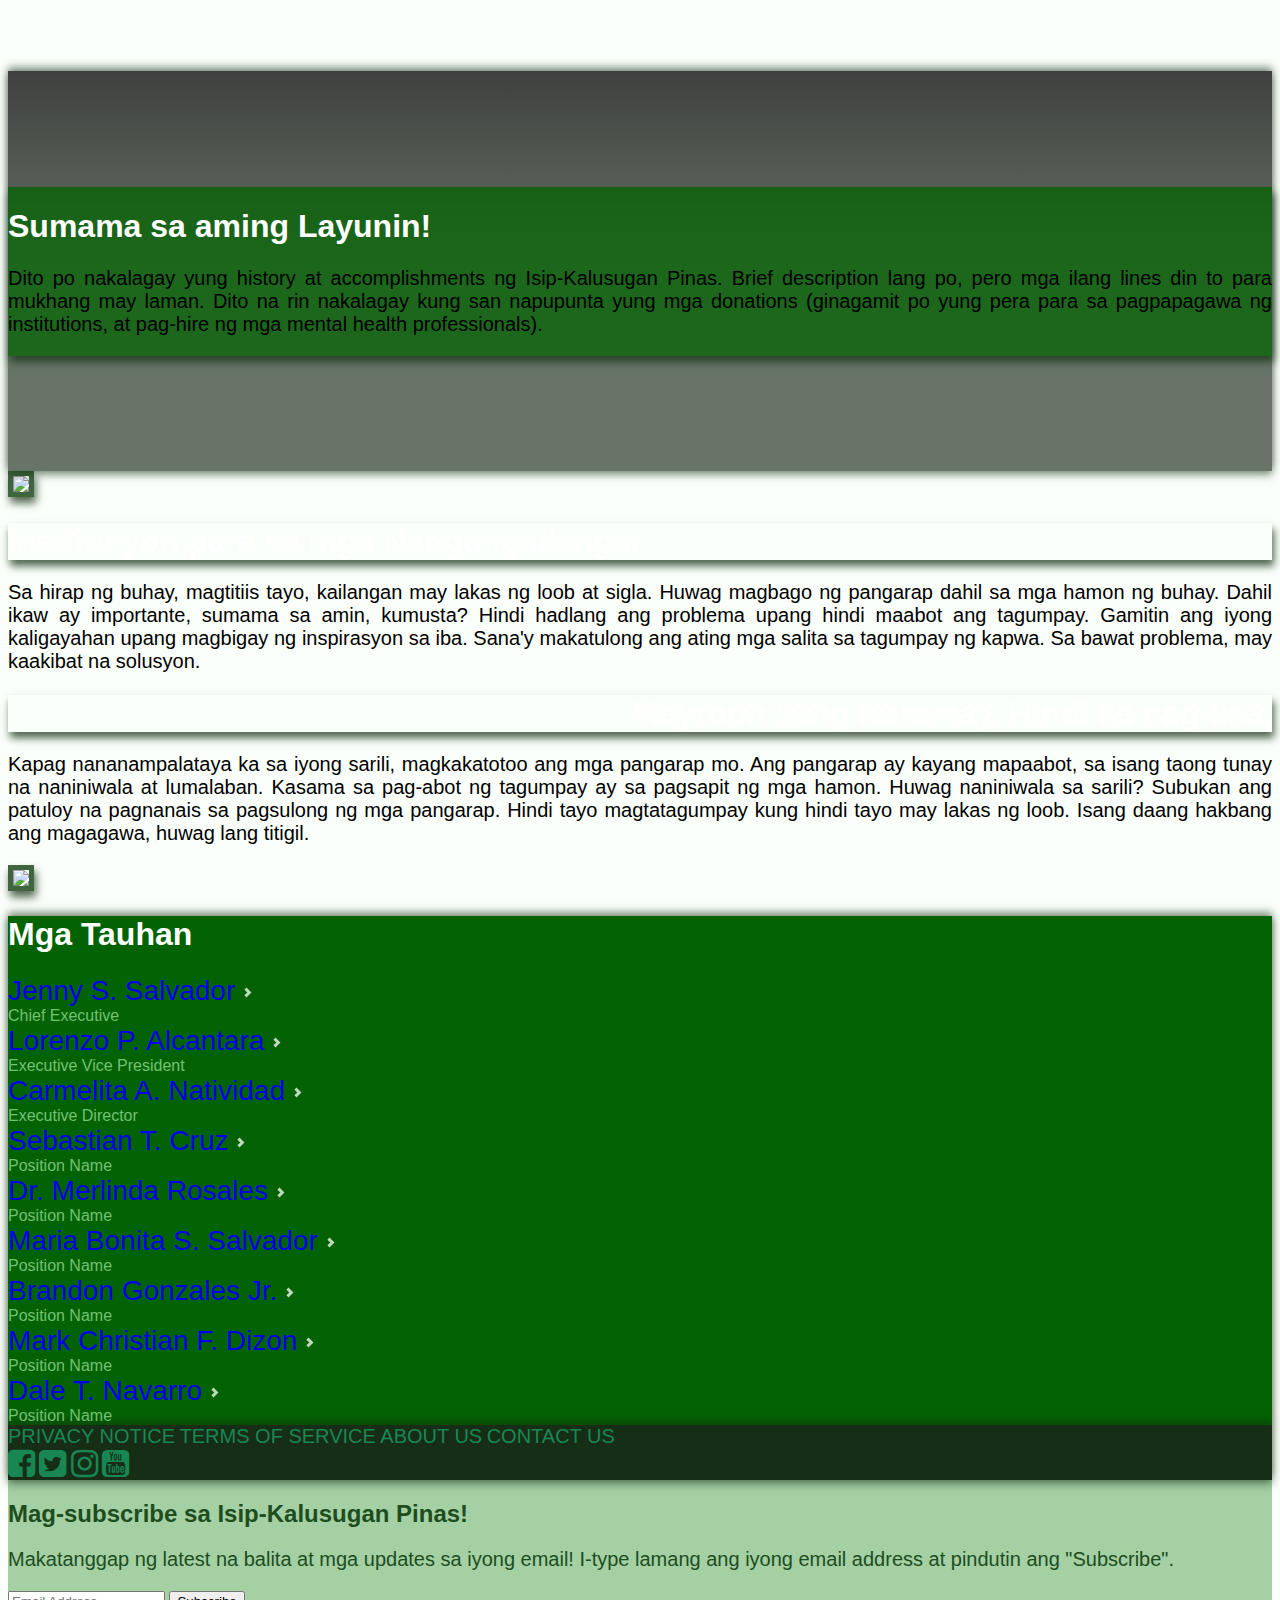
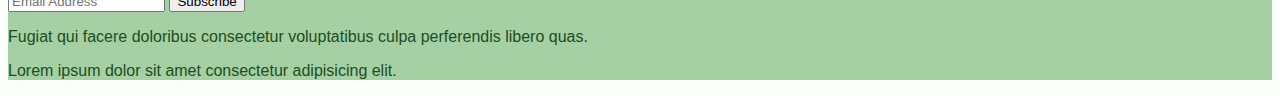
==== commit a572797a: "modified:   about.html" ====
--- a/about.html
+++ b/about.html
@@ -70,10 +70,10 @@
 
         <!---------------------- INTRO ---------------------->
         <h1 class="display-4 text-success-emphasis titleText text-center w-100 px-md-5 px-2 pb-2" style="margin-top:11.5%;">Saan mang sulok ng mundo, mayroong <span class="display-4 text-success-emphasis bg-success px-2 titleText">pag-asa</span>.</h1>
-        <p class="responsiveFont1 introText fw-light text-black text-center px-md-5 px-2 pt-md-4 pb-5 mx-auto" style="margin-bottom: 11.75%;">Hindi mo alam ang kayang gawin ng iyong kakayahan hangga't hindi mo itinutuloy. Kapag nananampalataya ka sa iyong sarili, magkakatotoo ang mga pangarap mo. Ang pangarap ay kayang mapaabot, sa isang taong tunay na naniniwala at lumalaban. Kasama sa pag-abot ng tagumpay ay sa pagsapit ng mga hamon. Huwag naniniwala sa sarili? Subukan ang patuloy na pagnanais sa pagsulong ng mga pangarap. Hindi tayo magtatagumpay kung hindi tayo may lakas ng loob. Isang daang hakbang ang magagawa, <span class="responsiveFont1 fw-light" style="color: darkgreen;">huwag lang titigil</span>.<br><br><i class="arrow down mt-5 mb-3"></i></p>
+        <p class="responsiveFont1 introText fw-light text-black text-center px-md-5 px-2 pt-md-4 pb-5 mx-auto" style="margin-bottom: 11.75%;">Hindi mo alam ang kayang gawin ng iyong kakayahan hangga't hindi mo itinutuloy. Kapag nananampalataya ka sa iyong sarili, magkakatotoo ang mga pangarap mo. Ang pangarap ay kayang mapaabot, sa isang taong tunay na naniniwala at lumalaban. Kasama sa pag-abot ng tagumpay ay sa pagsapit ng mga hamon. Huwag naniniwala sa sarili? Subukan ang patuloy na pagnanais sa pagsulong ng mga pangarap. Hindi tayo magtatagumpay kung hindi tayo may lakas ng loob. Isang daang hakbang ang magagawa, <span class="responsiveFont1 fw-light" style="color: darkgreen;">huwag lang titigil</span>.</p>
 
         <!---------------------- MAIN ---------------------->
-        <div class="d-flex mb-5 mt-3 divShadow">
+        <div class="d-flex mb-5 mt-4 divShadow">
             <div class="p-lg-5 p-3 bgBackground jumboBg" style="color: white;">
                 <div class="bgContent p-md-5 m-sm-5 mt-sm-1 p-4 boxShadow" style="background-color: rgb(3, 99, 3, 0.75);">
                     <h1 class="display-2 titleText text-center mainTitleMain">Sumama sa pag-sulong ng Isip-Kalusugan!</h1>
--- a/style.css
+++ b/style.css
@@ -48,7 +48,7 @@
 
 /*********** FOOTER ***********/
 .footerText {
-    color: rgb(31, 77, 31) !important;
+    color: rgb(30, 77, 30) !important;
 }
 
 /* FOOTER LINKS */
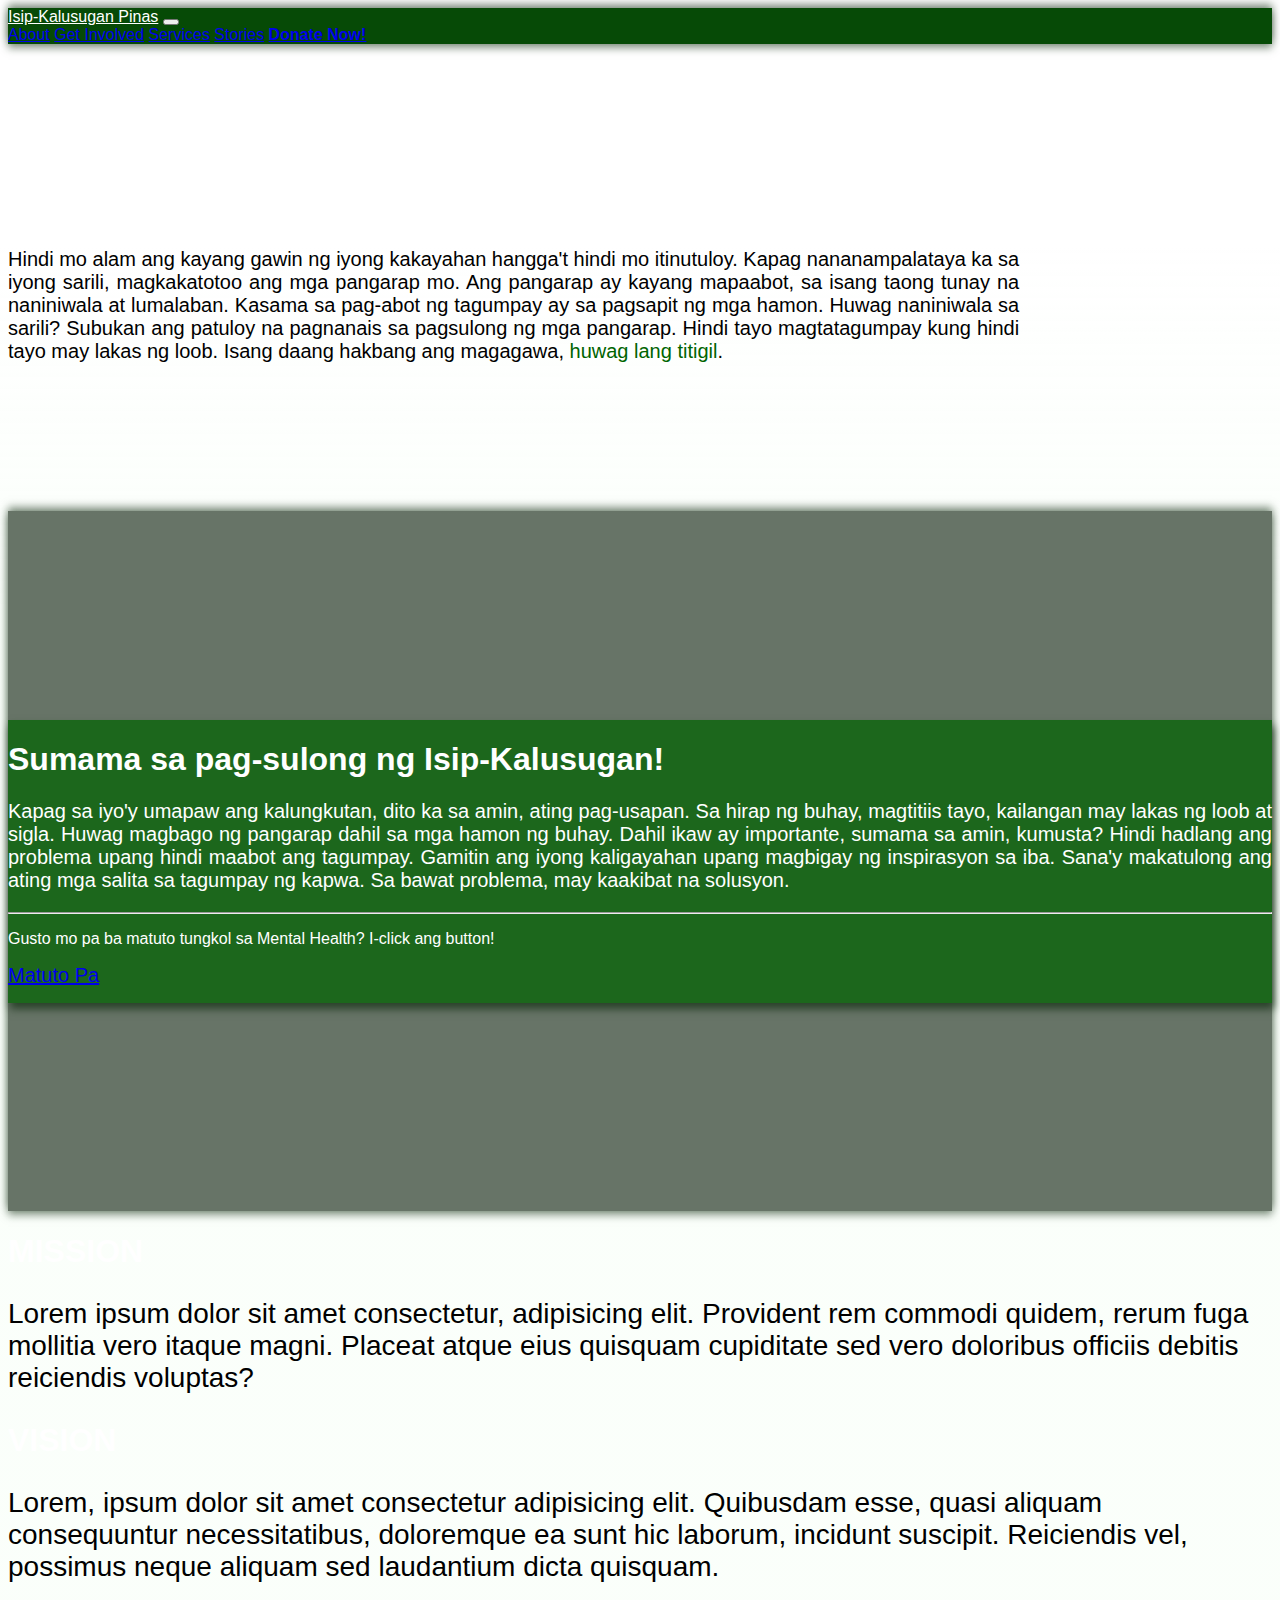
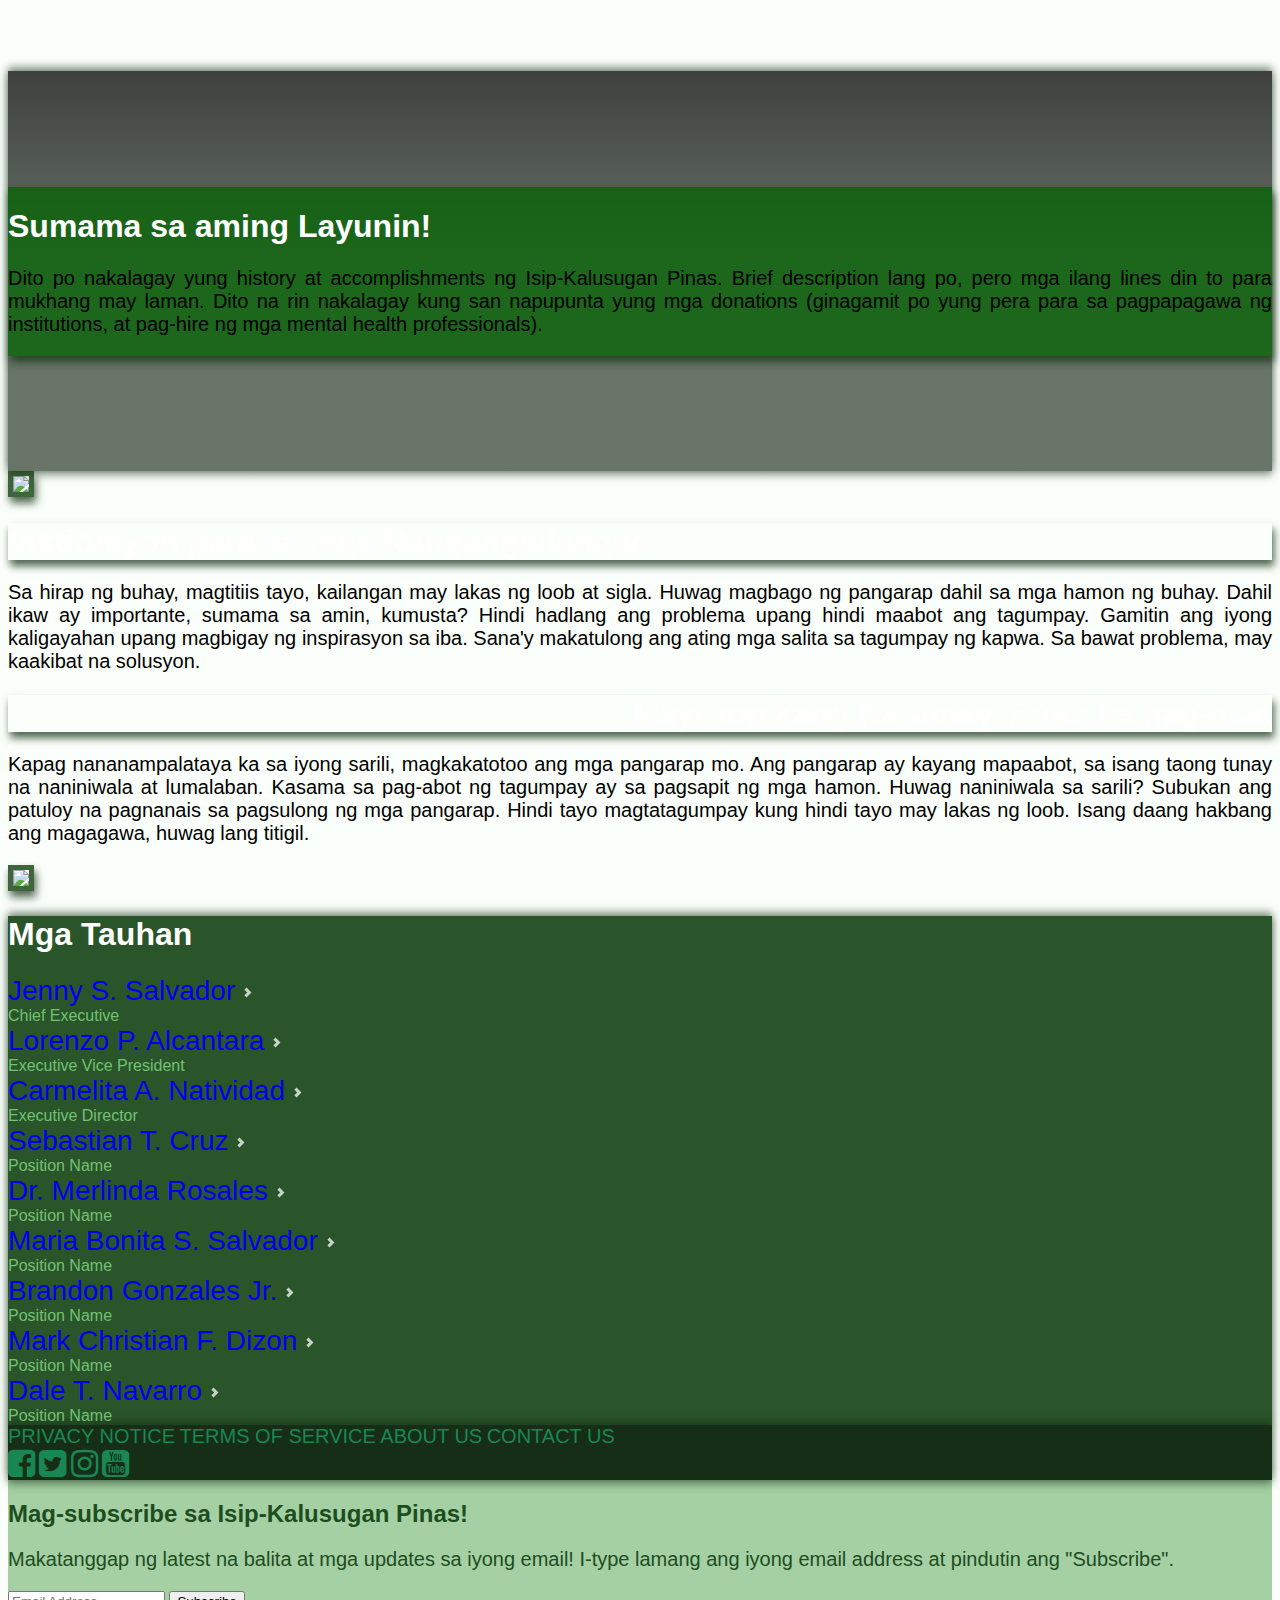
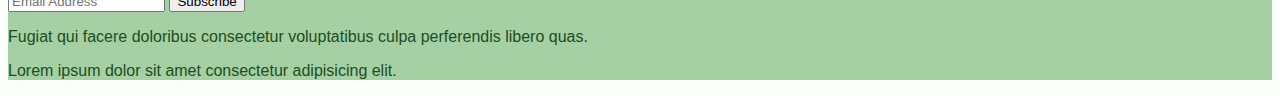
==== commit c080c659: "modified:   about.html 	modified:   donate.html 	modified:   getinvolved.html 	modified:   index.htm" ====
--- a/about.html
+++ b/about.html
@@ -9,6 +9,7 @@
 
     <link rel="stylesheet" href="https://cdnjs.cloudflare.com/ajax/libs/font-awesome/4.7.0/css/font-awesome.min.css">
     <link rel="stylesheet" type="text/css" href="style.css">
+    <link rel="icon" href="https://icon-library.com/images/213ec8269d.png">
 
     <style>
         .jumboBg::before {    
@@ -138,7 +139,7 @@
 
 
         <!---------------------- MGA TAUHAN ---------------------->
-        <div class="d-flex flex-column p-5 justify-content-center divShadow" style="background-color: rgb(3, 99, 3);">
+        <div class="d-flex flex-column p-5 justify-content-center divShadow" style="background-color: rgb(42, 85, 42)">
             <h1 class="display-2 titleText text-center mb-5">Mga Tauhan</h1>
             <div class="container mx-auto">
                 <div class="row row-cols-1 row-cols-md-2 row-cols-lg-3 row-gap-4 row-gap-sm-5 text-center text-md-start">
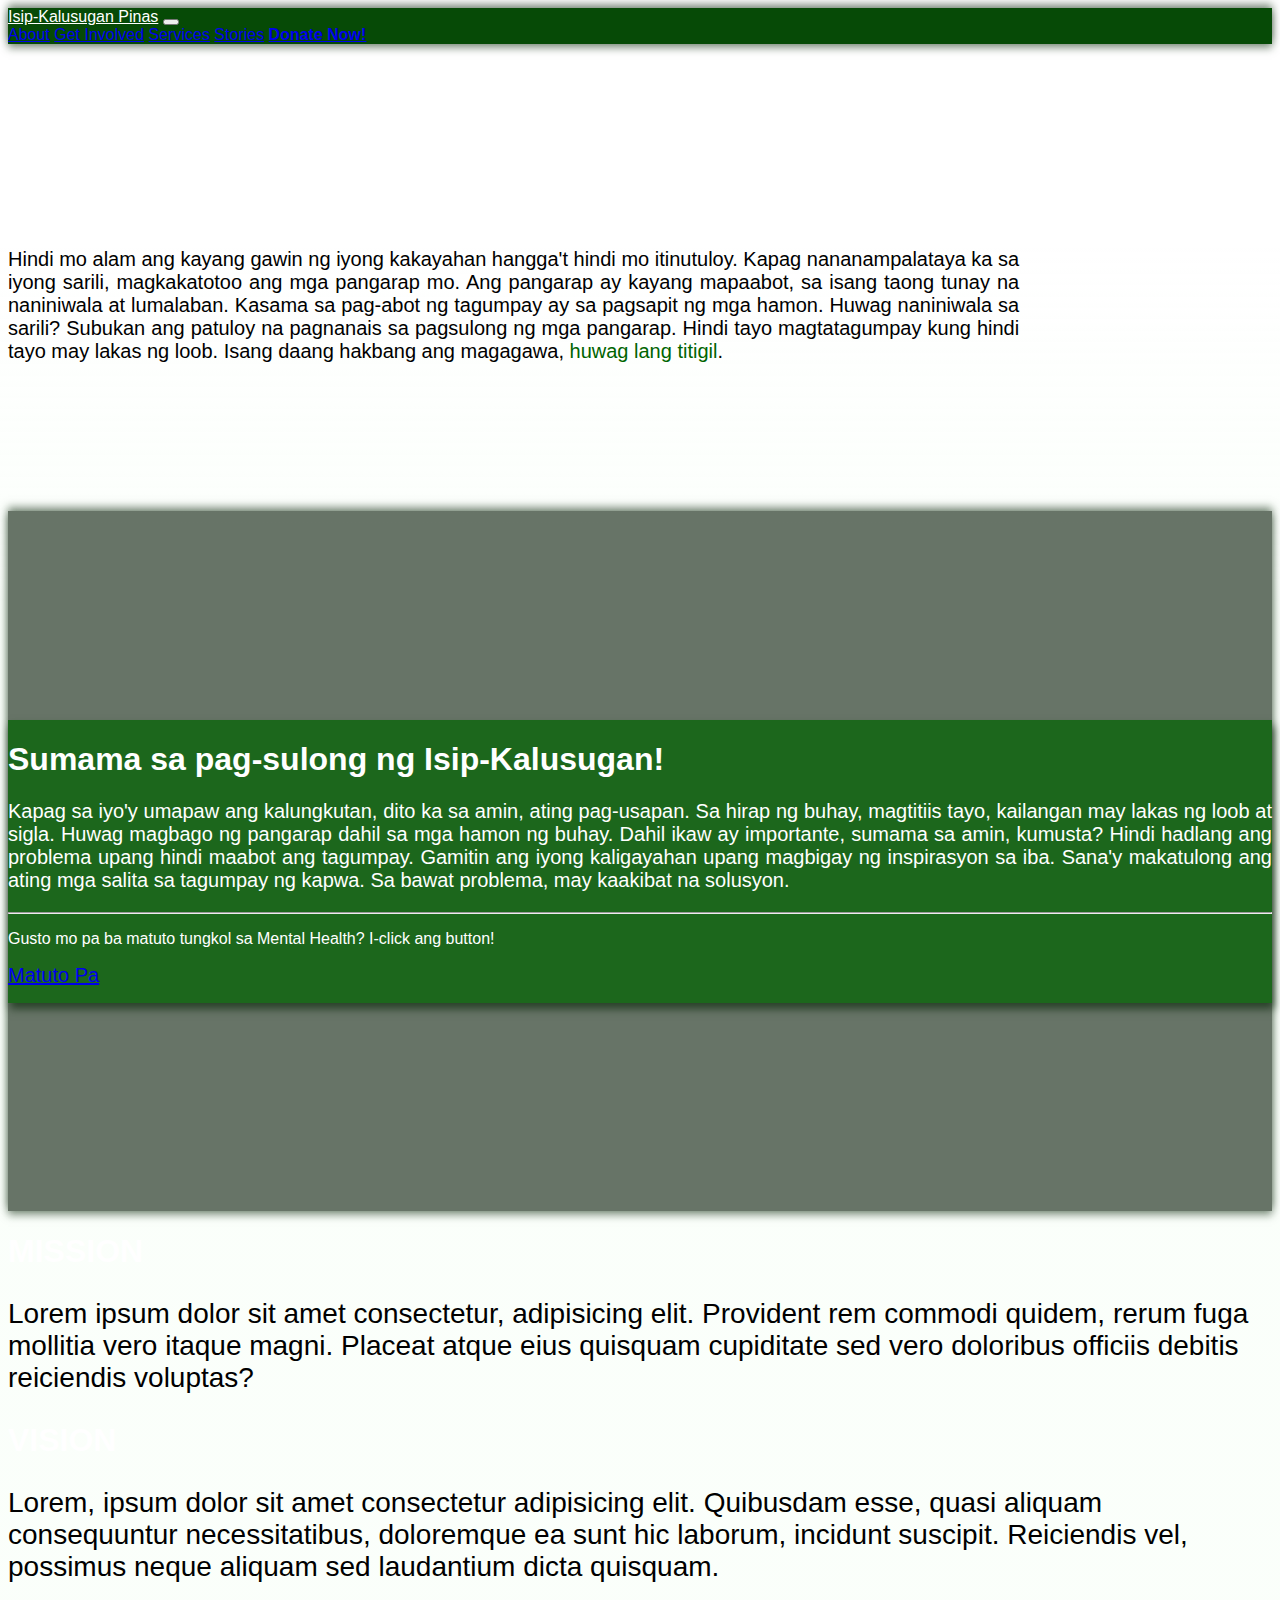
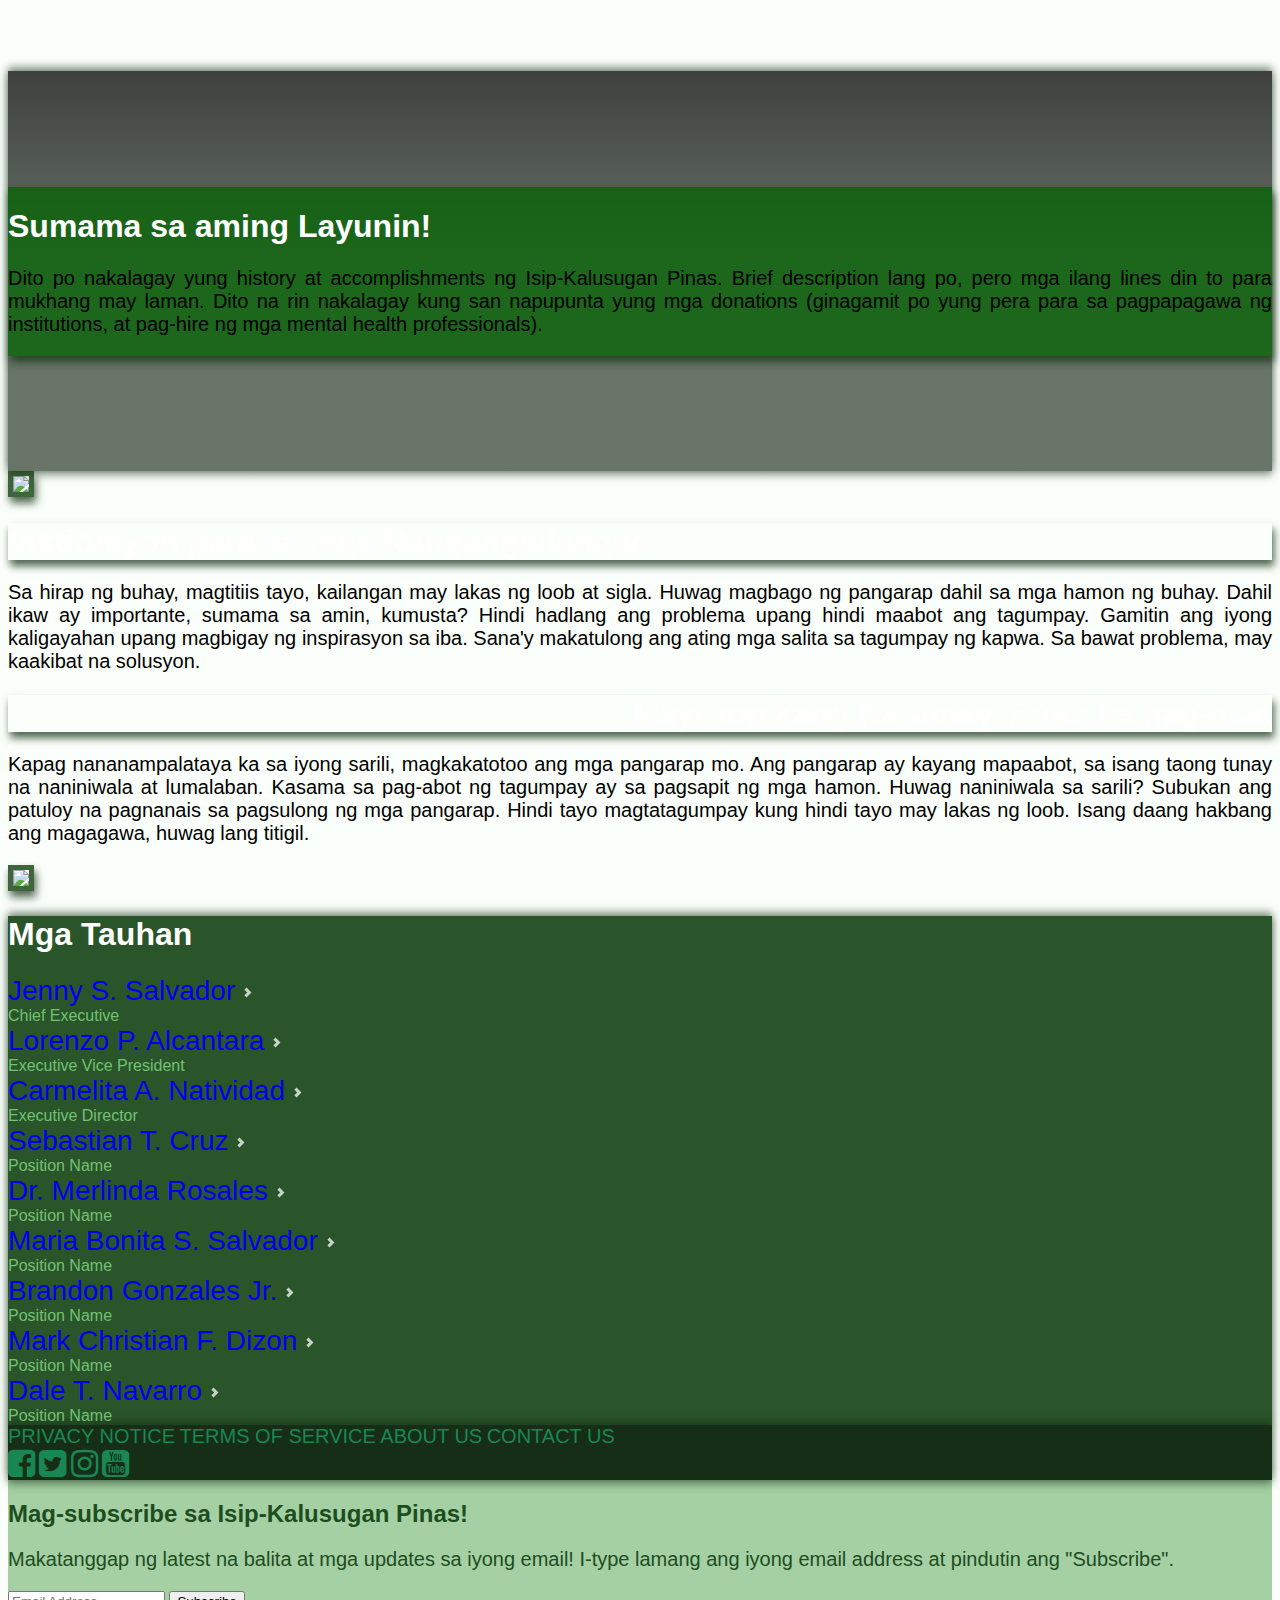
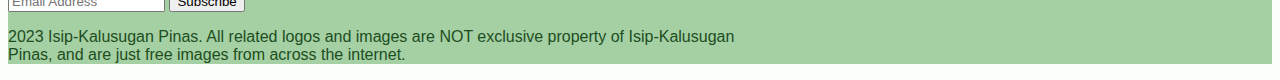
==== commit c559bdac: "modified:   about.html 	modified:   donate.html 	modified:   getinvolved.html 	modified:   index.htm" ====
--- a/about.html
+++ b/about.html
@@ -198,16 +198,16 @@
     <footer class="d-flex flex-column text-center footerText" style="background-color: #a4d0a4;">
         <div class="d-flex flex-lg-row flex-column justify-content-between align-items-center divShadow row-gap-3 px-lg-5 px-md-2 px-3 py-lg-4 py-3" style="background-color: rgb(22, 45, 22)">
             <div class="row row-cols-1 row-cols-sm-2 row-cols-md-4 g-md-5 g-3">
-                <a href="#link" class="col responsiveFont1 titleText footerLink align-self-center" style="text-decoration: none;color: #198754">PRIVACY NOTICE</a>
-                <a href="#link" class="col responsiveFont1 titleText footerLink align-self-center" style="text-decoration: none;color: #198754">TERMS OF SERVICE</a>
-                <a href="#link" class="col responsiveFont1 titleText footerLink align-self-center" style="text-decoration: none;color: #198754">ABOUT US</a>
-                <a href="#link" class="col responsiveFont1 titleText footerLink align-self-center" style="text-decoration: none;color: #198754">CONTACT US</a>
+                <a href="#link" class="col responsiveFont1 titleText footerLink align-self-center" style="text-decoration: none;color: #198754; transition: 0.2s">PRIVACY NOTICE</a>
+                <a href="#link" class="col responsiveFont1 titleText footerLink align-self-center" style="text-decoration: none;color: #198754; transition: 0.2s">TERMS OF SERVICE</a>
+                <a href="#link" class="col responsiveFont1 titleText footerLink align-self-center" style="text-decoration: none;color: #198754; transition: 0.2s">ABOUT US</a>
+                <a href="#link" class="col responsiveFont1 titleText footerLink align-self-center" style="text-decoration: none;color: #198754; transition: 0.2s">CONTACT US</a>
             </div>
             <div class="row row-cols-2 row-cols-sm-4 g-md-5 g-3">
-                <a href="#link" class="col fa fa-2x fa-facebook-square" style="text-decoration: none;"></a>
-                <a href="#link" class="col fa fa-2x fa-twitter-square" style="text-decoration: none;"></a>
-                <a href="#link" class="col fa fa-2x fa-instagram" style="text-decoration: none;"></a>
-                <a href="#link" class="col fa fa-2x fa-youtube-square" style="text-decoration: none;"></a>
+                <a href="#link" class="col fa fa-2x fa-facebook-square" style="text-decoration: none; transition: 0.2s"></a>
+                <a href="#link" class="col fa fa-2x fa-twitter-square" style="text-decoration: none; transition: 0.2s"></a>
+                <a href="#link" class="col fa fa-2x fa-instagram" style="text-decoration: none; transition: 0.2s"></a>
+                <a href="#link" class="col fa fa-2x fa-youtube-square" style="text-decoration: none; transition: 0.2s"></a>
             </div>
         </div>
         <div class="d-flex flex-column justify-content-center align-self-center py-lg-5 py-3 px-4 px-lg-0 mt-3 mb-4">
@@ -223,8 +223,7 @@
             </form>
         </div>
         <div class="mb-3 px-2 px-md-0 responsiveFont2">
-            <p class="my-0">Fugiat qui facere doloribus consectetur voluptatibus culpa perferendis libero quas.</p>
-            <p class="my-0">Lorem ipsum dolor sit amet consectetur adipisicing elit.</p>
+            <p class="mx-auto my-0" style="width: 60%;">2023 Isip-Kalusugan Pinas. All related logos and images are NOT exclusive property of Isip-Kalusugan Pinas, and are just free images from across the internet.</p>
         </div>
     </footer>
 
